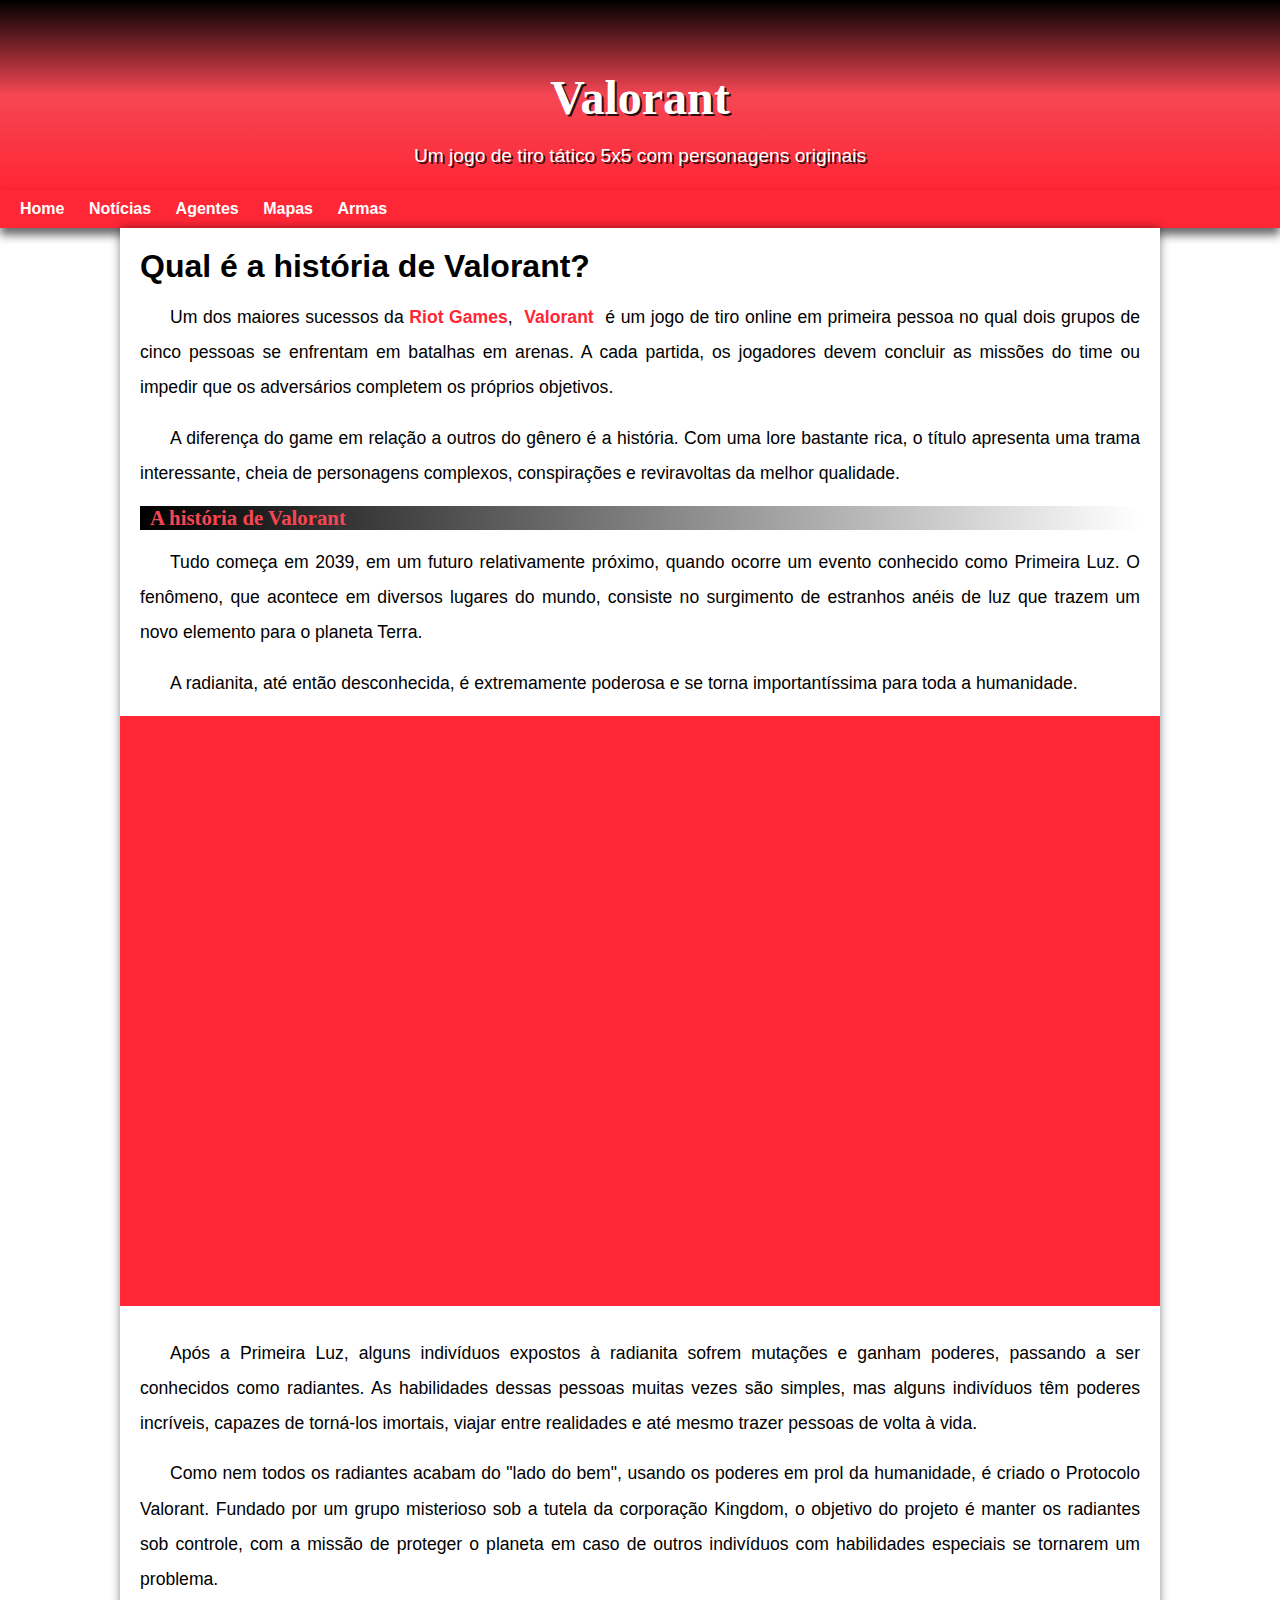
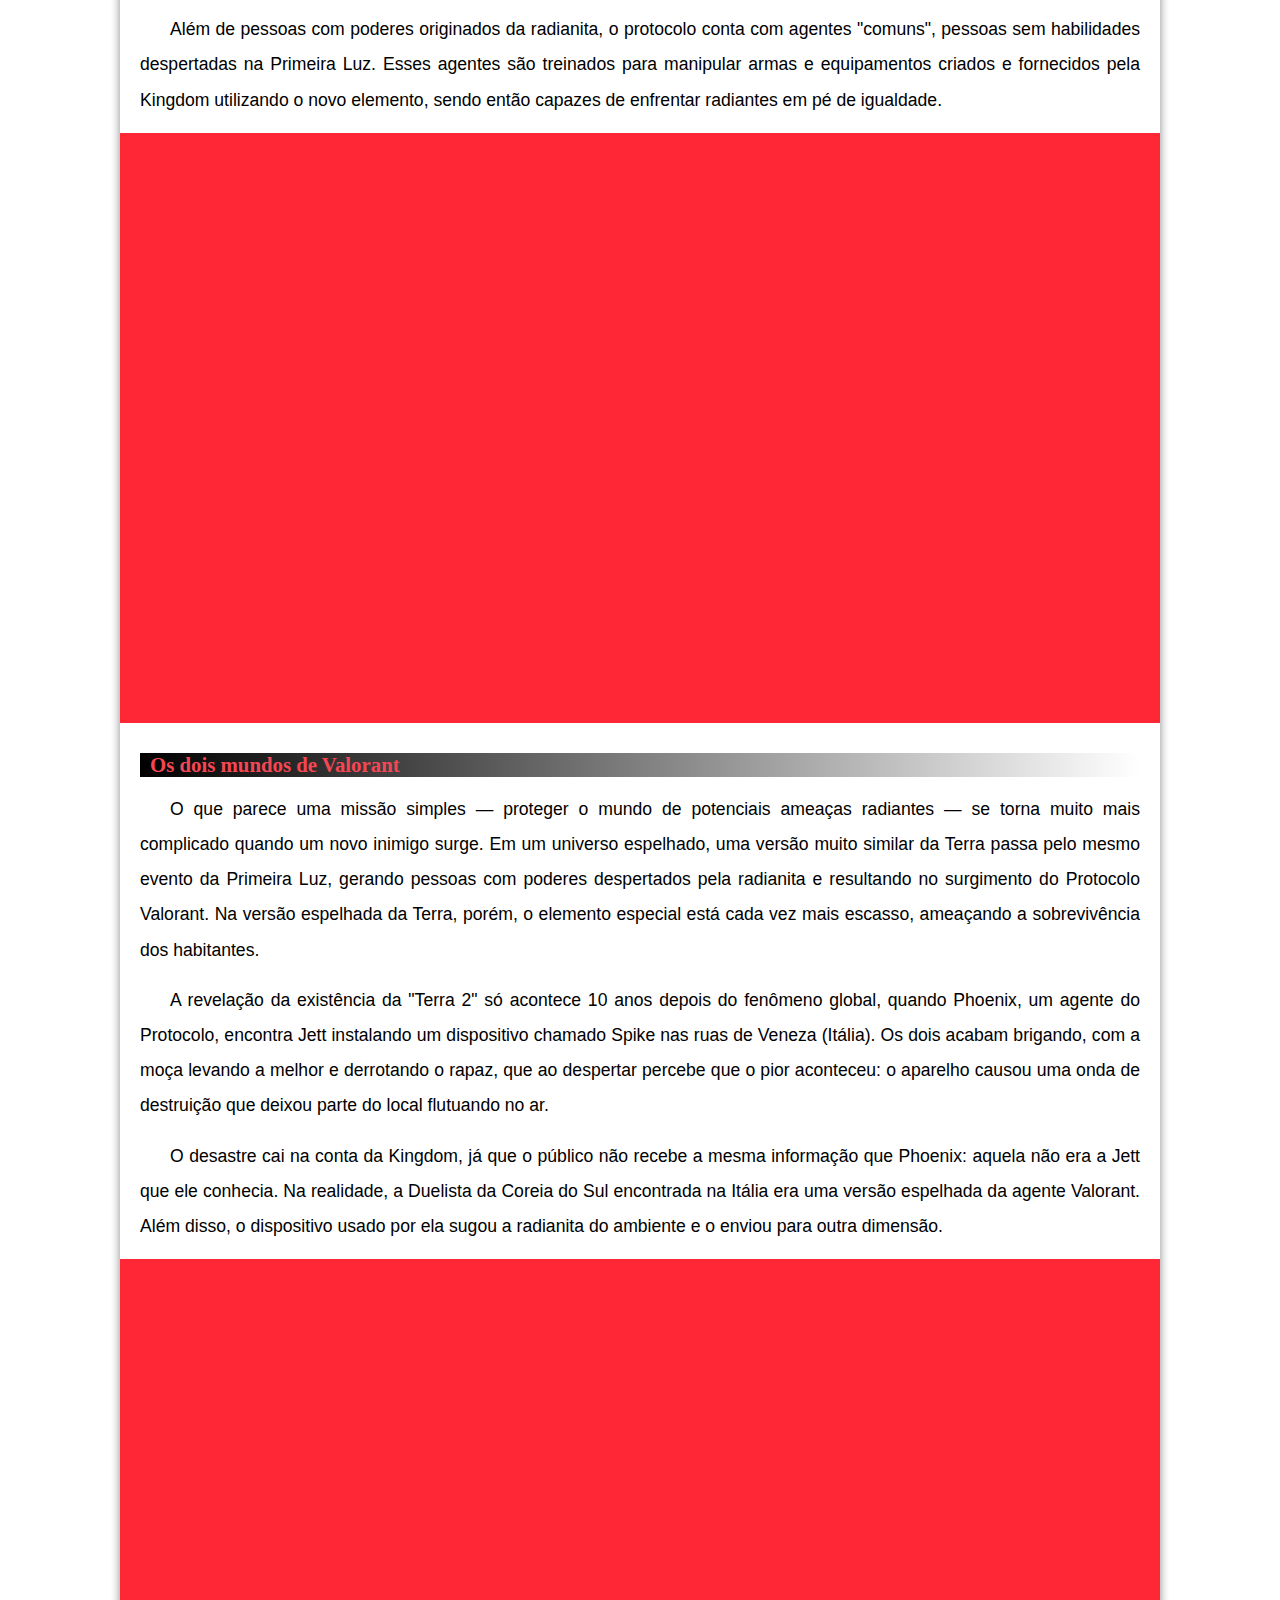
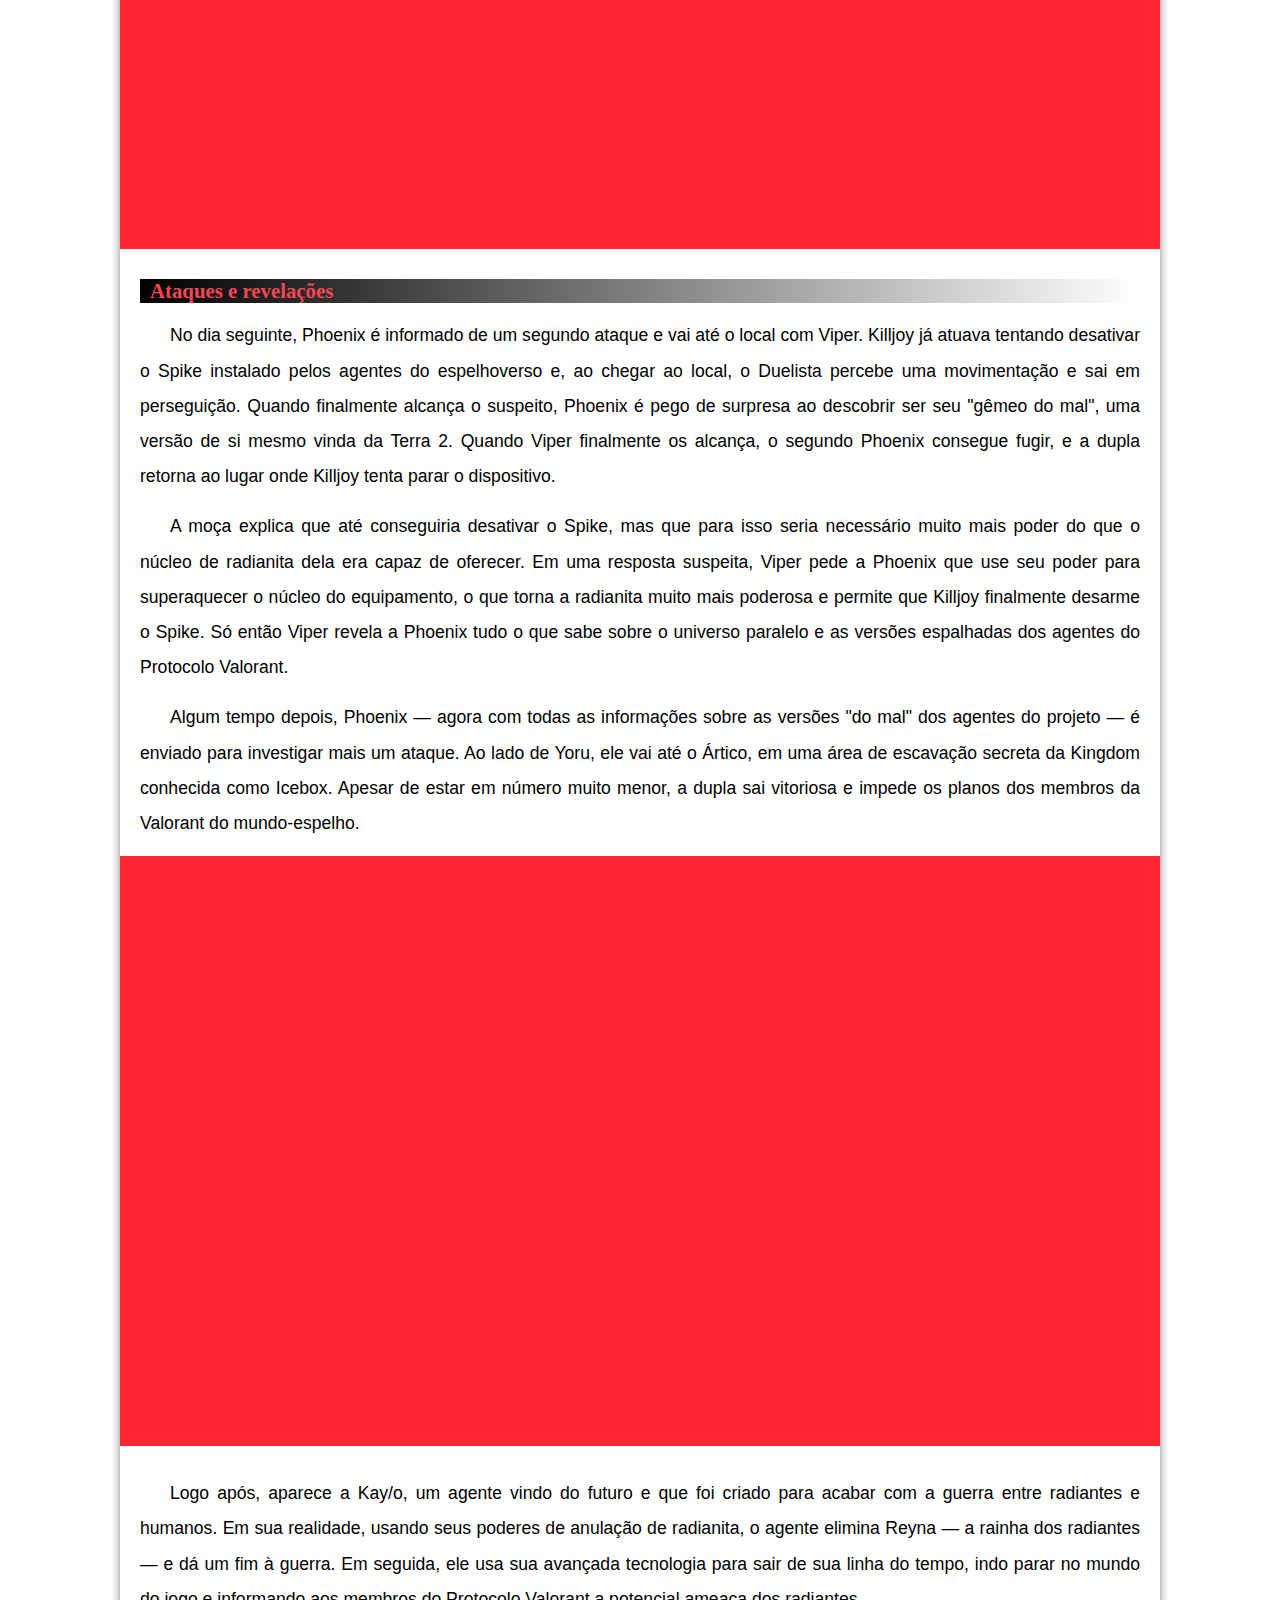
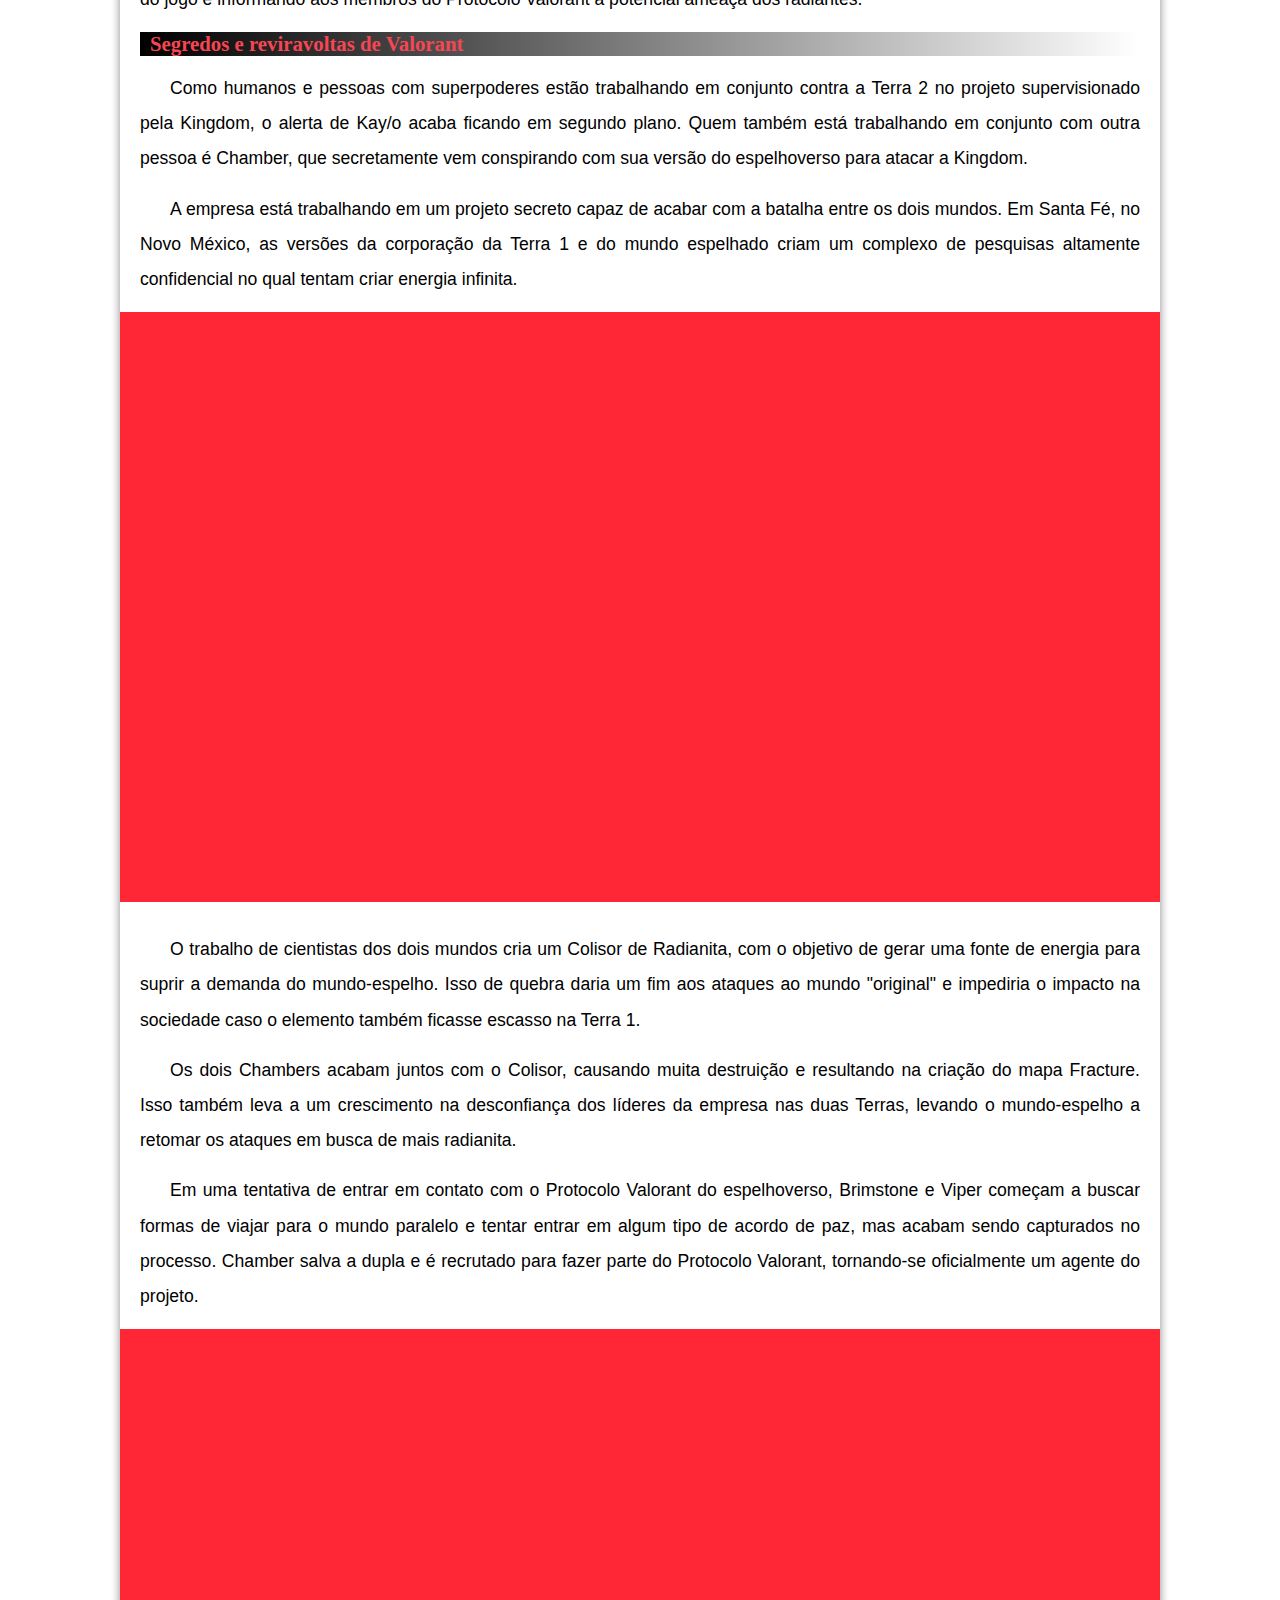
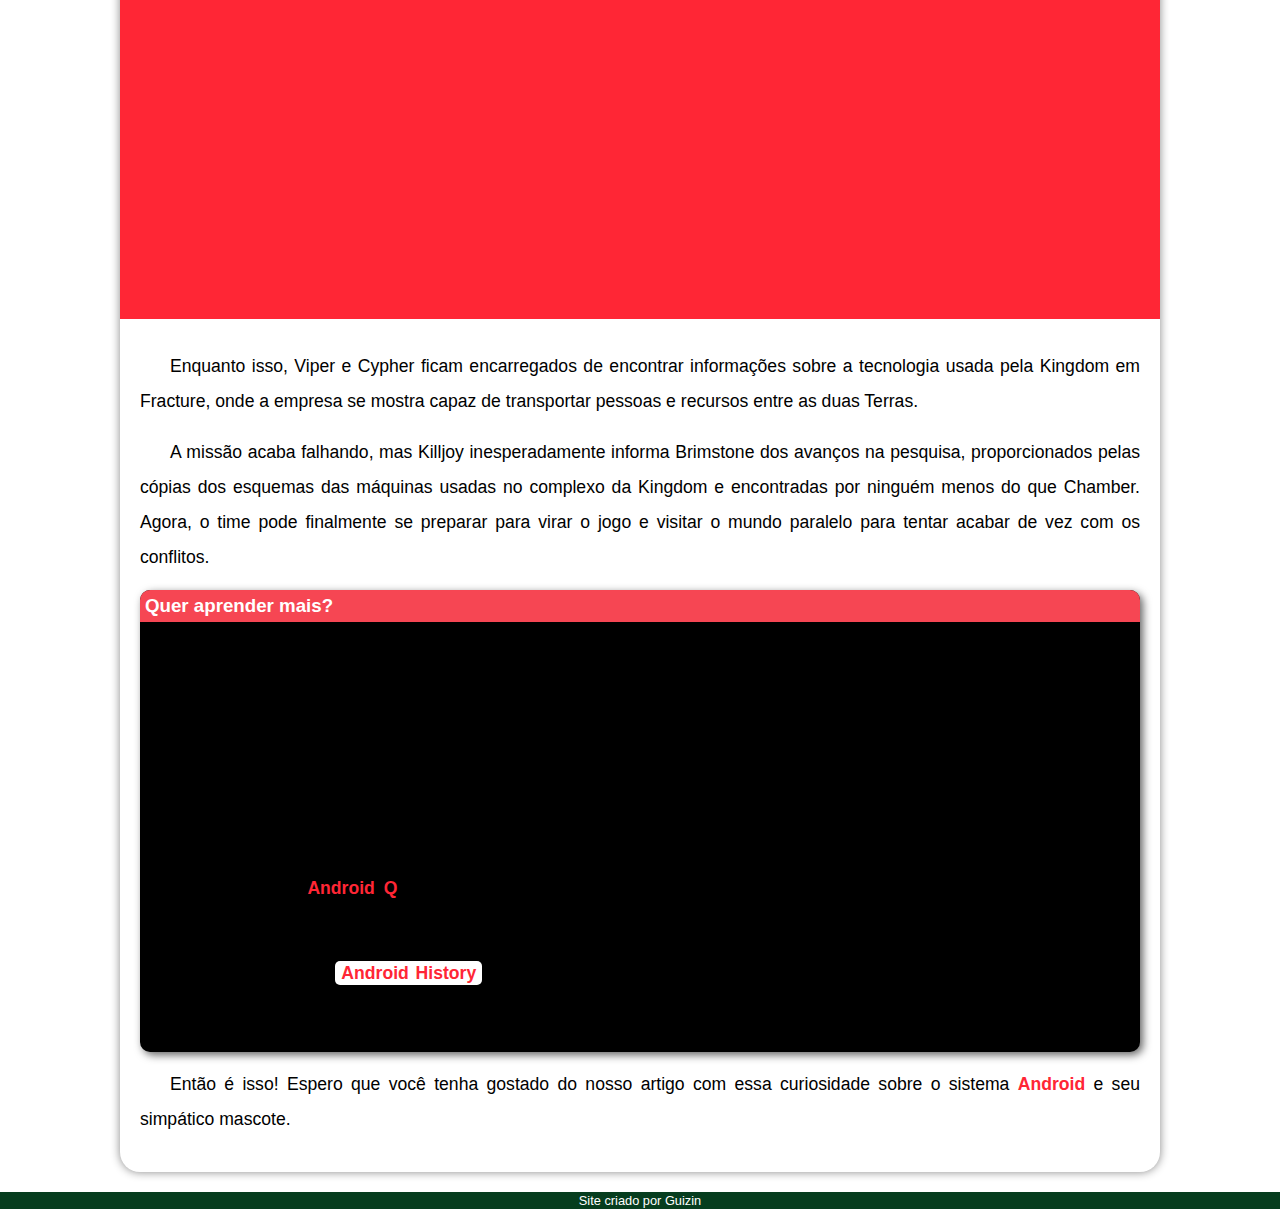
==== index.html @ 607cded6 "atulização" ====
<!DOCTYPE html>
<html lang="pt-br">
<head>
    <meta charset="UTF-8">
    <meta http-equiv="X-UA-Compatible" content="IE=edge">
    <meta name="viewport" content="width=device-width, initial-scale=1.0">
    <link rel="stylesheet" href="estilo/style.css">
    <link rel="shortcut icon" href="img/favicon.ico" type="image/x-icon">
    <title>Valorant</title>
</head>
<body>
    <header>
        <h1>Valorant</h1>
        <p>Um jogo de tiro tático 5x5 com personagens originais</p>
    </header>

    <nav>
        <a href="#">Home</a>
        <a href="#">Notícias</a>
        <a href="#">Agentes</a>
        <a href="#">Mapas</a>
        <a href="#">Armas</a>
    </nav>

    <main>

        <article>
            <h1>Qual é a história de Valorant?</h1>
        </article>

    <section>
        <p>Um dos maiores sucessos da <strong>Riot Games</strong>, <a href="https://playvalorant.com/pt-br/" target="_blank">Valorant</a> é um jogo de tiro online em primeira pessoa no qual dois grupos de cinco pessoas se enfrentam em batalhas em arenas. A cada partida, os jogadores devem concluir as missões do time ou impedir que os adversários completem os próprios objetivos.</p>

        <p>A diferença do game em relação a outros do gênero é a história. Com uma lore bastante rica, o título apresenta uma trama interessante, cheia de personagens complexos, conspirações e reviravoltas da melhor qualidade.</p>

        <h2>A história de Valorant</h2>

        <p>Tudo começa em 2039, em um futuro relativamente próximo, quando ocorre um evento conhecido como Primeira Luz. O fenômeno, que acontece em diversos lugares do mundo, consiste no surgimento de estranhos anéis de luz que trazem um novo elemento para o planeta Terra.</p>

        <p>A radianita, até então desconhecida, é extremamente poderosa e se torna importantíssima para toda a humanidade.</p>

        <div class="video"><iframe width="560" height="315" src="https://www.youtube.com/embed/JxyAt2d4W4Q" title="YouTube video player" frameborder="0" allow="accelerometer; autoplay; clipboard-write; encrypted-media; gyroscope; picture-in-picture" allowfullscreen></iframe></div>

        <p>Após a Primeira Luz, alguns indivíduos expostos à radianita sofrem mutações e ganham poderes, passando a ser conhecidos como radiantes. As habilidades dessas pessoas muitas vezes são simples, mas alguns indivíduos têm poderes incríveis, capazes de torná-los imortais, viajar entre realidades e até mesmo trazer pessoas de volta à vida.</p>

        <p>Como nem todos os radiantes acabam do "lado do bem", usando os poderes em prol da humanidade, é criado o Protocolo Valorant. Fundado por um grupo misterioso sob a tutela da corporação Kingdom, o objetivo do projeto é manter os radiantes sob controle, com a missão de proteger o planeta em caso de outros indivíduos com habilidades especiais se tornarem um problema.</p>

        <p>Além de pessoas com poderes originados da radianita, o protocolo conta com agentes "comuns", pessoas sem habilidades despertadas na Primeira Luz. Esses agentes são treinados para manipular armas e equipamentos criados e fornecidos pela Kingdom utilizando o novo elemento, sendo então capazes de enfrentar radiantes em pé de igualdade.</p>

        <div class="video"><iframe width="560" height="315" src="https://www.youtube.com/embed/e_E9W2vsRbQ" title="YouTube video player" frameborder="0" allow="accelerometer; autoplay; clipboard-write; encrypted-media; gyroscope; picture-in-picture" allowfullscreen></iframe></div>

        <h2>Os dois mundos de Valorant</h2>

        <p>O que parece uma missão simples — proteger o mundo de potenciais ameaças radiantes — se torna muito mais complicado quando um novo inimigo surge. Em um universo espelhado, uma versão muito similar da Terra passa pelo mesmo evento da Primeira Luz, gerando pessoas com poderes despertados pela radianita e resultando no surgimento do Protocolo Valorant. Na versão espelhada da Terra, porém, o elemento especial está cada vez mais escasso, ameaçando a sobrevivência dos habitantes.</p>

        <p>A revelação da existência da "Terra 2" só acontece 10 anos depois do fenômeno global, quando Phoenix, um agente do Protocolo, encontra Jett instalando um dispositivo chamado Spike nas ruas de Veneza (Itália). Os dois acabam brigando, com a moça levando a melhor e derrotando o rapaz, que ao despertar percebe que o pior aconteceu: o aparelho causou uma onda de destruição que deixou parte do local flutuando no ar.</p>

        <p>O desastre cai na conta da Kingdom, já que o público não recebe a mesma informação que Phoenix: aquela não era a Jett que ele conhecia. Na realidade, a Duelista da Coreia do Sul encontrada na Itália era uma versão espelhada da agente Valorant. Além disso, o dispositivo usado por ela sugou a radianita do ambiente e o enviou para outra dimensão.</p>

        <div class="video"><iframe width="560" height="315" src="https://www.youtube.com/embed/sE3UqyzKR30" title="YouTube video player" frameborder="0" allow="accelerometer; autoplay; clipboard-write; encrypted-media; gyroscope; picture-in-picture" allowfullscreen></iframe></div>

        <h2>Ataques e revelações</h2>

        <p>No dia seguinte, Phoenix é informado de um segundo ataque e vai até o local com Viper. Killjoy já atuava tentando desativar o Spike instalado pelos agentes do espelhoverso e, ao chegar ao local, o Duelista percebe uma movimentação e sai em perseguição. Quando finalmente alcança o suspeito, Phoenix é pego de surpresa ao descobrir ser seu "gêmeo do mal", uma versão de si mesmo vinda da Terra 2. Quando Viper finalmente os alcança, o segundo Phoenix consegue fugir, e a dupla retorna ao lugar onde Killjoy tenta parar o dispositivo.</p>

        <p>A moça explica que até conseguiria desativar o Spike, mas que para isso seria necessário muito mais poder do que o núcleo de radianita dela era capaz de oferecer. Em uma resposta suspeita, Viper pede a Phoenix que use seu poder para superaquecer o núcleo do equipamento, o que torna a radianita muito mais poderosa e permite que Killjoy finalmente desarme o Spike. Só então Viper revela a Phoenix tudo o que sabe sobre o universo paralelo e as versões espalhadas dos agentes do Protocolo Valorant.</p>

        <p>Algum tempo depois, Phoenix — agora com todas as informações sobre as versões "do mal" dos agentes do projeto — é enviado para investigar mais um ataque. Ao lado de Yoru, ele vai até o Ártico, em uma área de escavação secreta da Kingdom conhecida como Icebox. Apesar de estar em número muito menor, a dupla sai vitoriosa e impede os planos dos membros da Valorant do mundo-espelho.</p>

        <div class="video"><iframe width="560" height="315" src="https://www.youtube.com/embed/UHFha439Rt8" title="YouTube video player" frameborder="0" allow="accelerometer; autoplay; clipboard-write; encrypted-media; gyroscope; picture-in-picture" allowfullscreen></iframe></div>

        <p>Logo após, aparece a Kay/o, um agente vindo do futuro e que foi criado para acabar com a guerra entre radiantes e humanos. Em sua realidade, usando seus poderes de anulação de radianita, o agente elimina Reyna — a rainha dos radiantes — e dá um fim à guerra. Em seguida, ele usa sua avançada tecnologia para sair de sua linha do tempo, indo parar no mundo do jogo e informando aos membros do Protocolo Valorant a potencial ameaça dos radiantes.</p>

        <h2>Segredos e reviravoltas de Valorant</h2>

        <p>Como humanos e pessoas com superpoderes estão trabalhando em conjunto contra a Terra 2 no projeto supervisionado pela Kingdom, o alerta de Kay/o acaba ficando em segundo plano. Quem também está trabalhando em conjunto com outra pessoa é Chamber, que secretamente vem conspirando com sua versão do espelhoverso para atacar a Kingdom.</p>

        <p>A empresa está trabalhando em um projeto secreto capaz de acabar com a batalha entre os dois mundos. Em Santa Fé, no Novo México, as versões da corporação da Terra 1 e do mundo espelhado criam um complexo de pesquisas altamente confidencial no qual tentam criar energia infinita.</p>

        <div class="video"><iframe width="560" height="315" src="https://www.youtube.com/embed/XhAOpKRSZ20" title="YouTube video player" frameborder="0" allow="accelerometer; autoplay; clipboard-write; encrypted-media; gyroscope; picture-in-picture" allowfullscreen></iframe></div>

        <p>O trabalho de cientistas dos dois mundos cria um Colisor de Radianita, com o objetivo de gerar uma fonte de energia para suprir a demanda do mundo-espelho. Isso de quebra daria um fim aos ataques ao mundo "original" e impediria o impacto na sociedade caso o elemento também ficasse escasso na Terra 1.</p>

        <p>Os dois Chambers acabam juntos com o Colisor, causando muita destruição e resultando na criação do mapa Fracture. Isso também leva a um crescimento na desconfiança dos líderes da empresa nas duas Terras, levando o mundo-espelho a retomar os ataques em busca de mais radianita.</p>

        <p>Em uma tentativa de entrar em contato com o Protocolo Valorant do espelhoverso, Brimstone e Viper começam a buscar formas de viajar para o mundo paralelo e tentar entrar em algum tipo de acordo de paz, mas acabam sendo capturados no processo. Chamber salva a dupla e é recrutado para fazer parte do Protocolo Valorant, tornando-se oficialmente um agente do projeto.</p>

        <div class="video"><iframe width="560" height="315" src="https://www.youtube.com/embed/8MwJ2ZABa2I" title="YouTube video player" frameborder="0" allow="accelerometer; autoplay; clipboard-write; encrypted-media; gyroscope; picture-in-picture" allowfullscreen></iframe></div>

        <p>Enquanto isso, Viper e Cypher ficam encarregados de encontrar informações sobre a tecnologia usada pela Kingdom em Fracture, onde a empresa se mostra capaz de transportar pessoas e recursos entre as duas Terras.</p>

        <p>A missão acaba falhando, mas Killjoy inesperadamente informa Brimstone dos avanços na pesquisa, proporcionados pelas cópias dos esquemas das máquinas usadas no complexo da Kingdom e encontradas por ninguém menos do que Chamber. Agora, o time pode finalmente se preparar para virar o jogo e visitar o mundo paralelo para tentar acabar de vez com os conflitos.</p>

        <aside>
            <h3>Quer aprender mais? </h3>

            <p>Outro assunto curioso em relação ao Android é que cada versão sempre foi nomeada em homenagem a um doce, em ordem alfabética a partir da versão 1.5 até a 9.0.</p>

            <ul>
                <li>1.5 - <abbr title="Bolo de Copo">Cupcake</abbr></li>
                <li>1.6 - <abbr title="Rosquinha">Donut</abbr></li>
                <li>3.0 - <abbr title="Bomba">Eclair</abbr></li>
                <li>2.2 - <abbr title="Iogurte Congelado">Froyo</abbr></li>
                <li>2.3 - <abbr title="Biscoito de Gengibre">Gingerbread</abbr></li>
                <li>3.0 - <abbr title="Favo de Mel">Honeycomb</abbr></li>
                <li>4.0 - <abbr title="Sanduíche de Sorvete">Ice Cream Sandwich</abbr></li>
                <li>4.1 - <abbr title="Jujuba">Jelly Bean</abbr></li>
                <li>4.4 - <abbr title="KitKat">KitKat</abbr></li>
                <li>5.0 - <abbr title="Pirulito">Lolipop</abbr></li>
                <li>6.0 - <abbr title="Marshmallow">Marshmallow</abbr></li>
                <li>7.0 - <abbr title="Torrone">Nougat</abbr></li>
                <li>8.0 - <abbr title="Oreo">Oreo</abbr></li>
                <li>9.0 - <abbr title="Torta">Pie</abbr></li>
            </ul>

        <p>Infelizmente, o <strong>Android Q</strong> não existiu, pois o Google resolveu pôr fim a essa divertida prática e começou a usar numerações, o que deu origem ao Android 10.</p>

        <p>Acesse aqui o site <a href="https://www.android.com/intl/en_uk/history/#/donut" target="_blank">Android History</a> para conhecer a sequência das versões "adocicadas" e o que cada uma trouxe para o sistema Android.</p>
        </aside>

        <p>Então é isso! Espero que você tenha gostado do nosso artigo com essa curiosidade sobre o sistema <strong>Android</strong> e seu simpático mascote.</p>

    </section>

    </main>

    <footer>
        <p>Site criado por Guizin</p>
    </footer>
    
</body>
</html>

    
</body>
</html>
---- estilo/style.css ----
@charset "UTF-8";


:root{
    --cor0: #ffffff;
    --cor1: #000000;
    --cor2: #f7a2a8;
    --cor3: #fa6a73;
    --cor4: #F64653;
    --cor5: #ff2635;

    --fonte-padrao: Arial, Verdana, Helvetica, Sans-serif;
    --fonte-destaque: 'Bebas Neue', cursive;
    --fonte-android: 'android', cursive;
}


* {
    margin: 0px;
    padding: 0px;
}


body{
    font-family: var(--fonte-padrao);
    background-color: var(--cor0);
    
}





header{
    background-image:linear-gradient(var(--cor1),var(--cor4),var(--cor5));
    min-height: 150px;
    padding-top: 40px;
    text-align: center;
    
}


header > h1{
    font-family: var(--fonte-destaque);
    color: white;
    margin-top: 30px;
    margin-bottom: 20px;
    font-size: 3em;
    text-shadow: 2px 2px 0px rgba(0, 0, 0, 0.822);
}

header > p{
    font-family: var(--fonte-padrao);
    font-size: 1.2em;
    color: white;
    max-width: 600px;
    padding-left: 10px;
    padding-right: 10px;
    margin: auto;
    text-shadow: 2px 2px 0px rgba(0, 0, 0, 0.822);
}

nav {
    background-color: var(--cor5);
    padding: 10px;
    box-shadow: 0px 7px 9px rgba(0, 0, 0, 0.596);
}

nav > a{
    color: white;
    padding: 10px;
    text-decoration: none;
    font-weight: bold;    
    border-radius: 20px;
    transition-duration: .5s;
}

nav > a:hover {
    background-color: var(--cor3);
    color: var(--cor5);

}

main{

    background-color: white;
    min-width: 300px;
    max-width: 1000px;
    margin: auto;
    padding: 20px;
    box-shadow: 0px 0px 10px rgba(0, 0, 0, 0.473);
    margin-bottom: 20px;
    border-bottom-left-radius: 20px;
    border-bottom-right-radius: 20px;
    
    }

main p{
    margin: 15px 0px;
    text-align: justify;
    text-indent: 30px;
    font-size: 1.1em;
    line-height: 2em;
}

main strong{
    color: var(--cor5);
    font-weight: bold;
    
}

main a{
    text-decoration: none;
    font-weight: bold;
    color: var(--cor5);
    background-color: var(--cor0);
    padding: 2px 6px;
    border-radius: 5px;
}

main a:hover{
    text-decoration: underline;
    color: var(--cor3);
    
}

main img{
width: 100%;
}    

main img.pequena{
    max-width: 350px;
    display: block;
    margin: auto;
}

main h2{
    font-family: var(--fonte-android);
    color: var(--cor4);
    font-size: 1.3em;
    background-image: linear-gradient(to right, var(--cor1),transparent);
    text-indent: 10px;
}

div.video{
    background-color: var(--cor5);
    margin: 0px -20px 30px -20px;
    padding: 20px;
    position: relative;
    padding-bottom: 57%;
}

div.video > iframe{
    position: absolute;
    top: 5%;
    left: 5%;
    width: 90%;
    height: 90%;

}

aside{
    background-color: var(--cor1);
    padding: 10px;
    border-radius: 10px;
    box-shadow: 3px 3px 8px rgba(0, 0, 0, 0.61);
}

aside ul{
    list-style-type: '\2714';
    list-style-position: inside;
    columns: 2;
}
aside h3{
    background-color: var(--cor4);
    color: white;
    padding: 5px;
    margin: -10px -10px 0px -10px;
    border-radius: 10px 10px 0px 0px;
    
}


footer{
    background-color: #063D1E;
    text-align: center;
    color: white;
    font-size: 0.8em;
    padding: 1px;
    margin: 0px;
}

footer > p{
    margin: 0px;
}
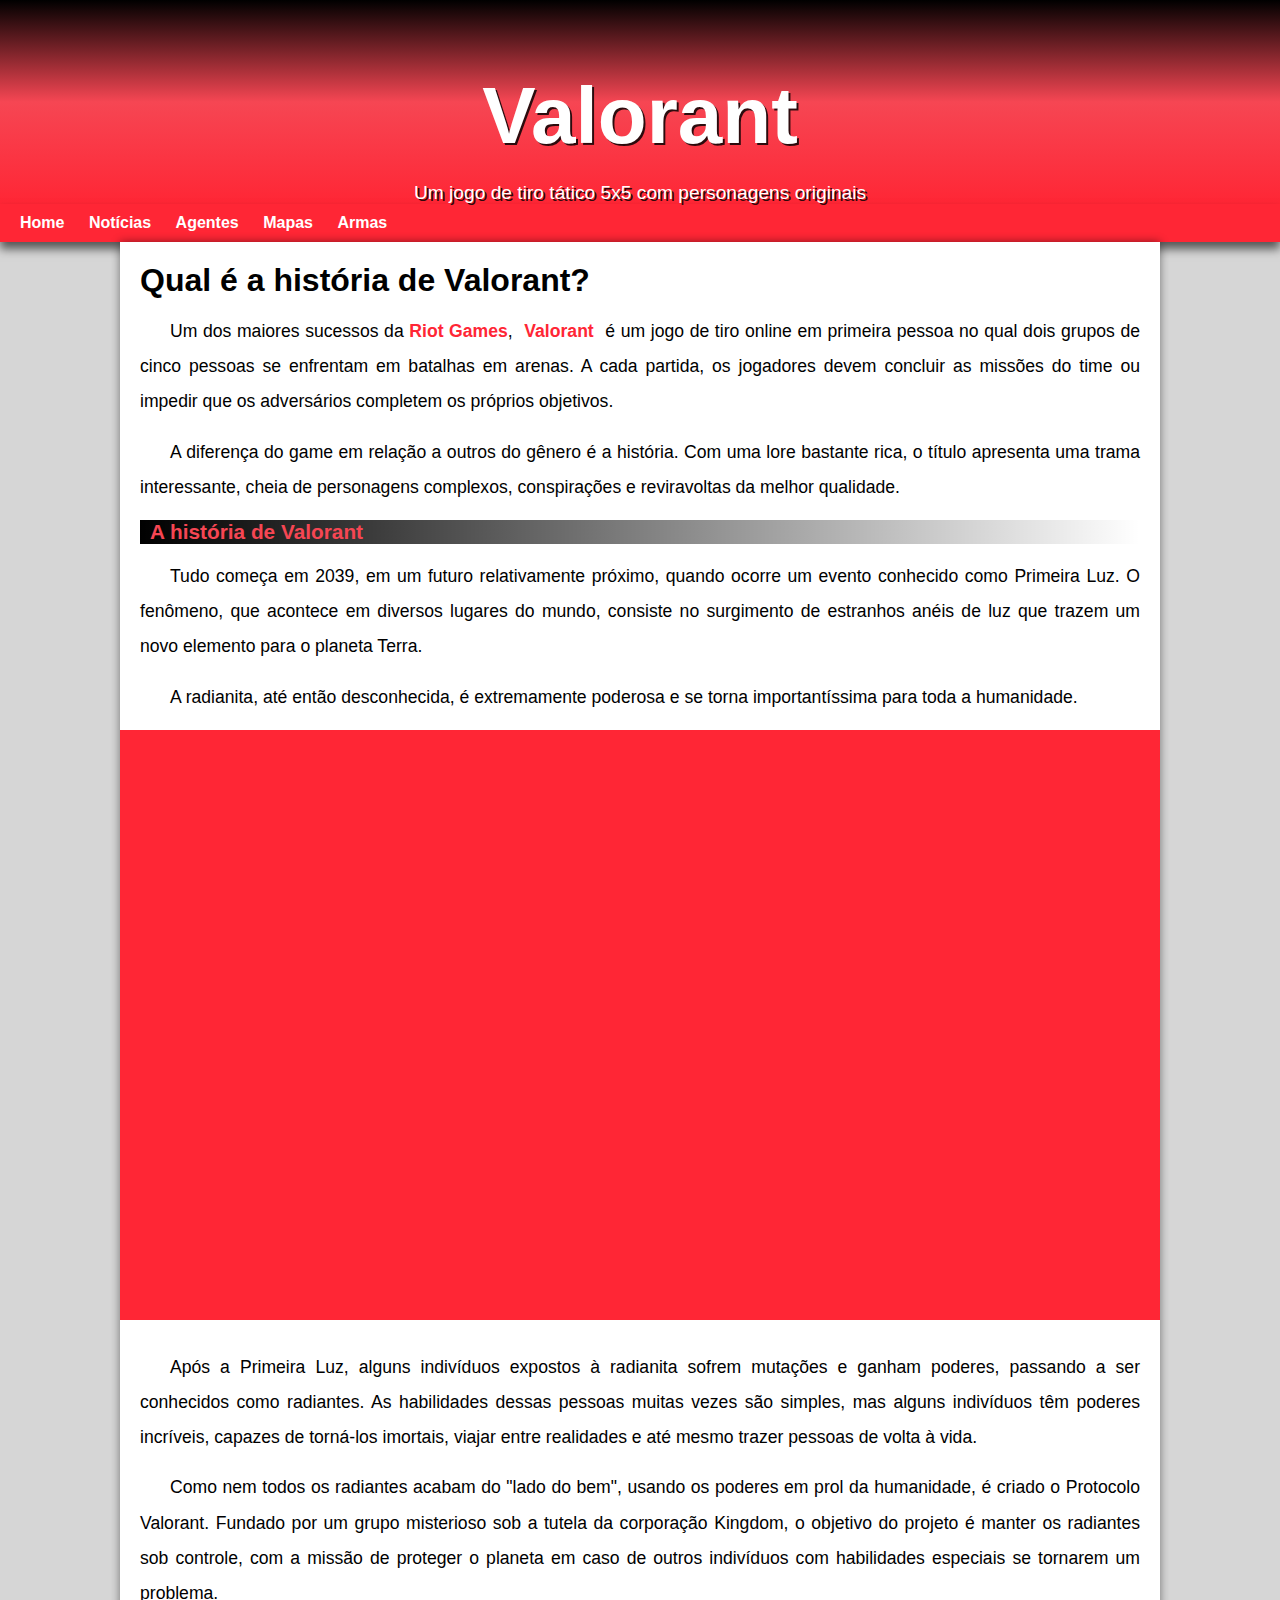
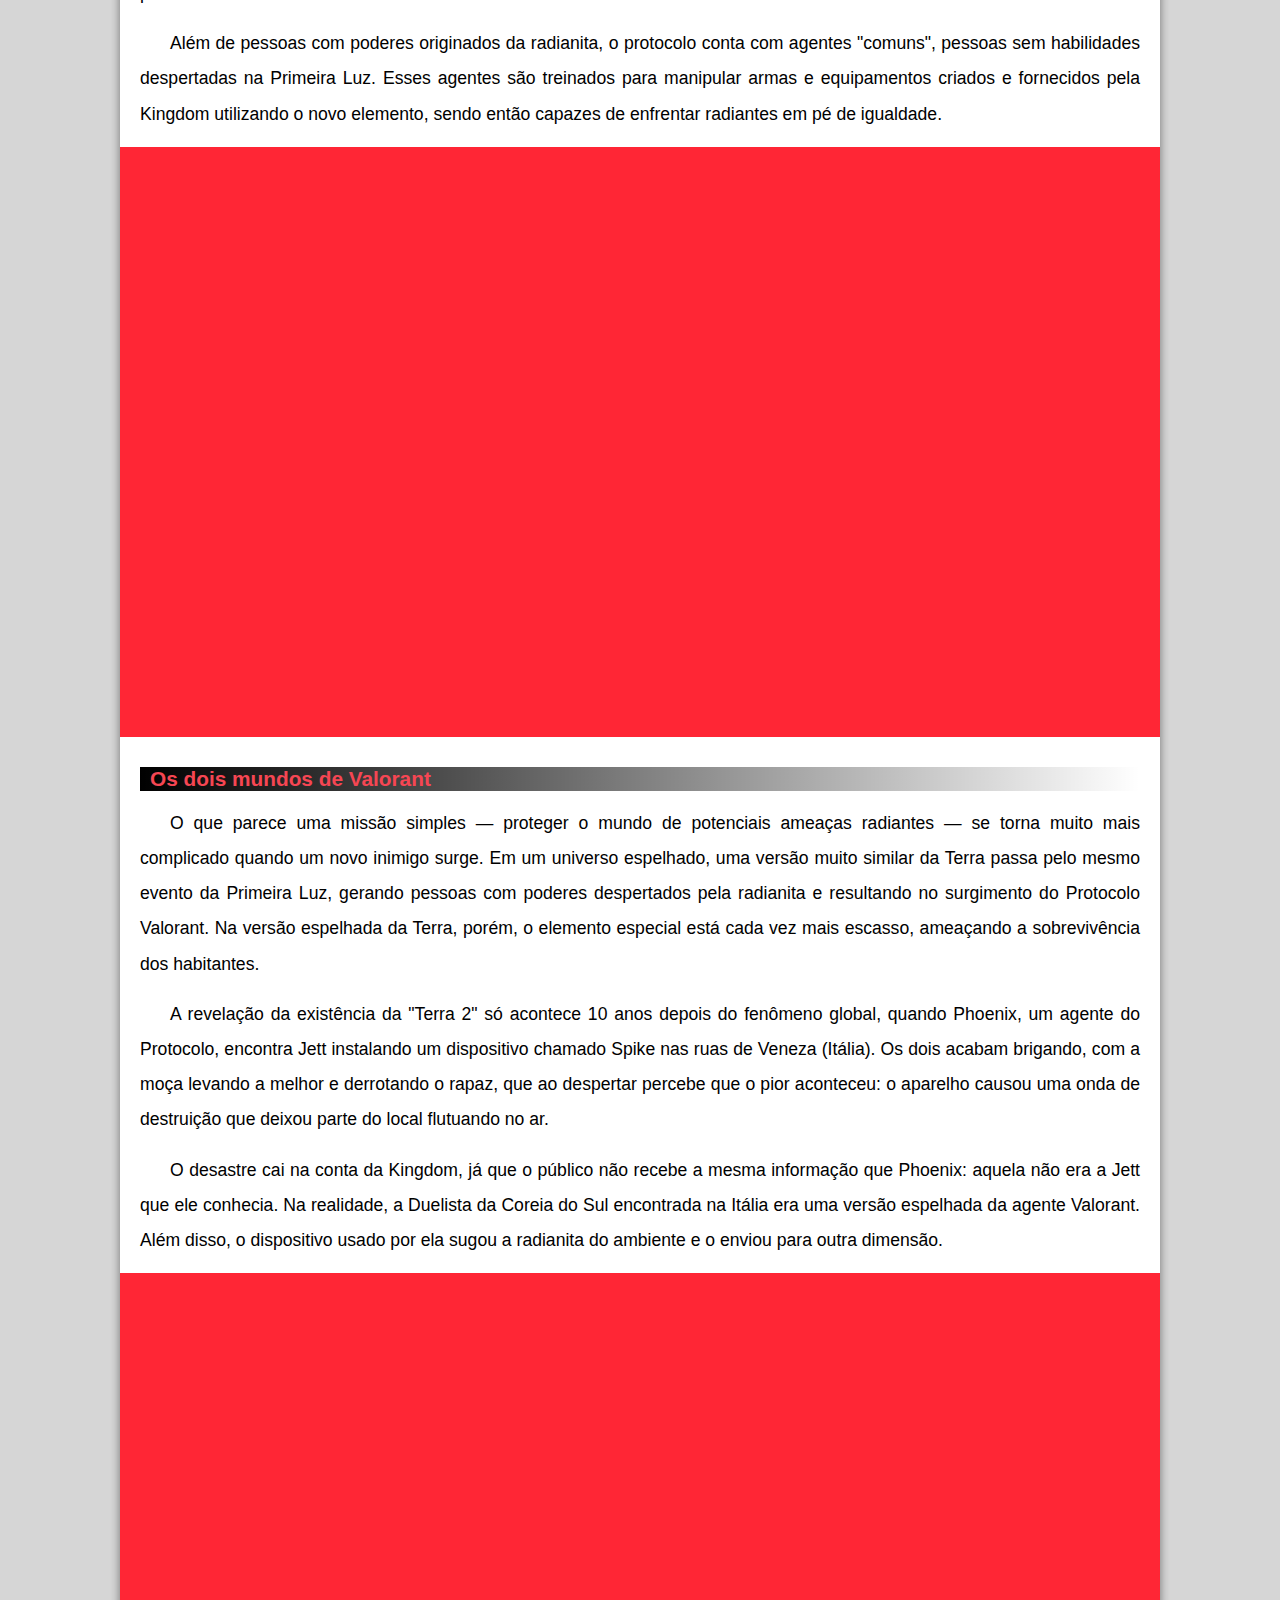
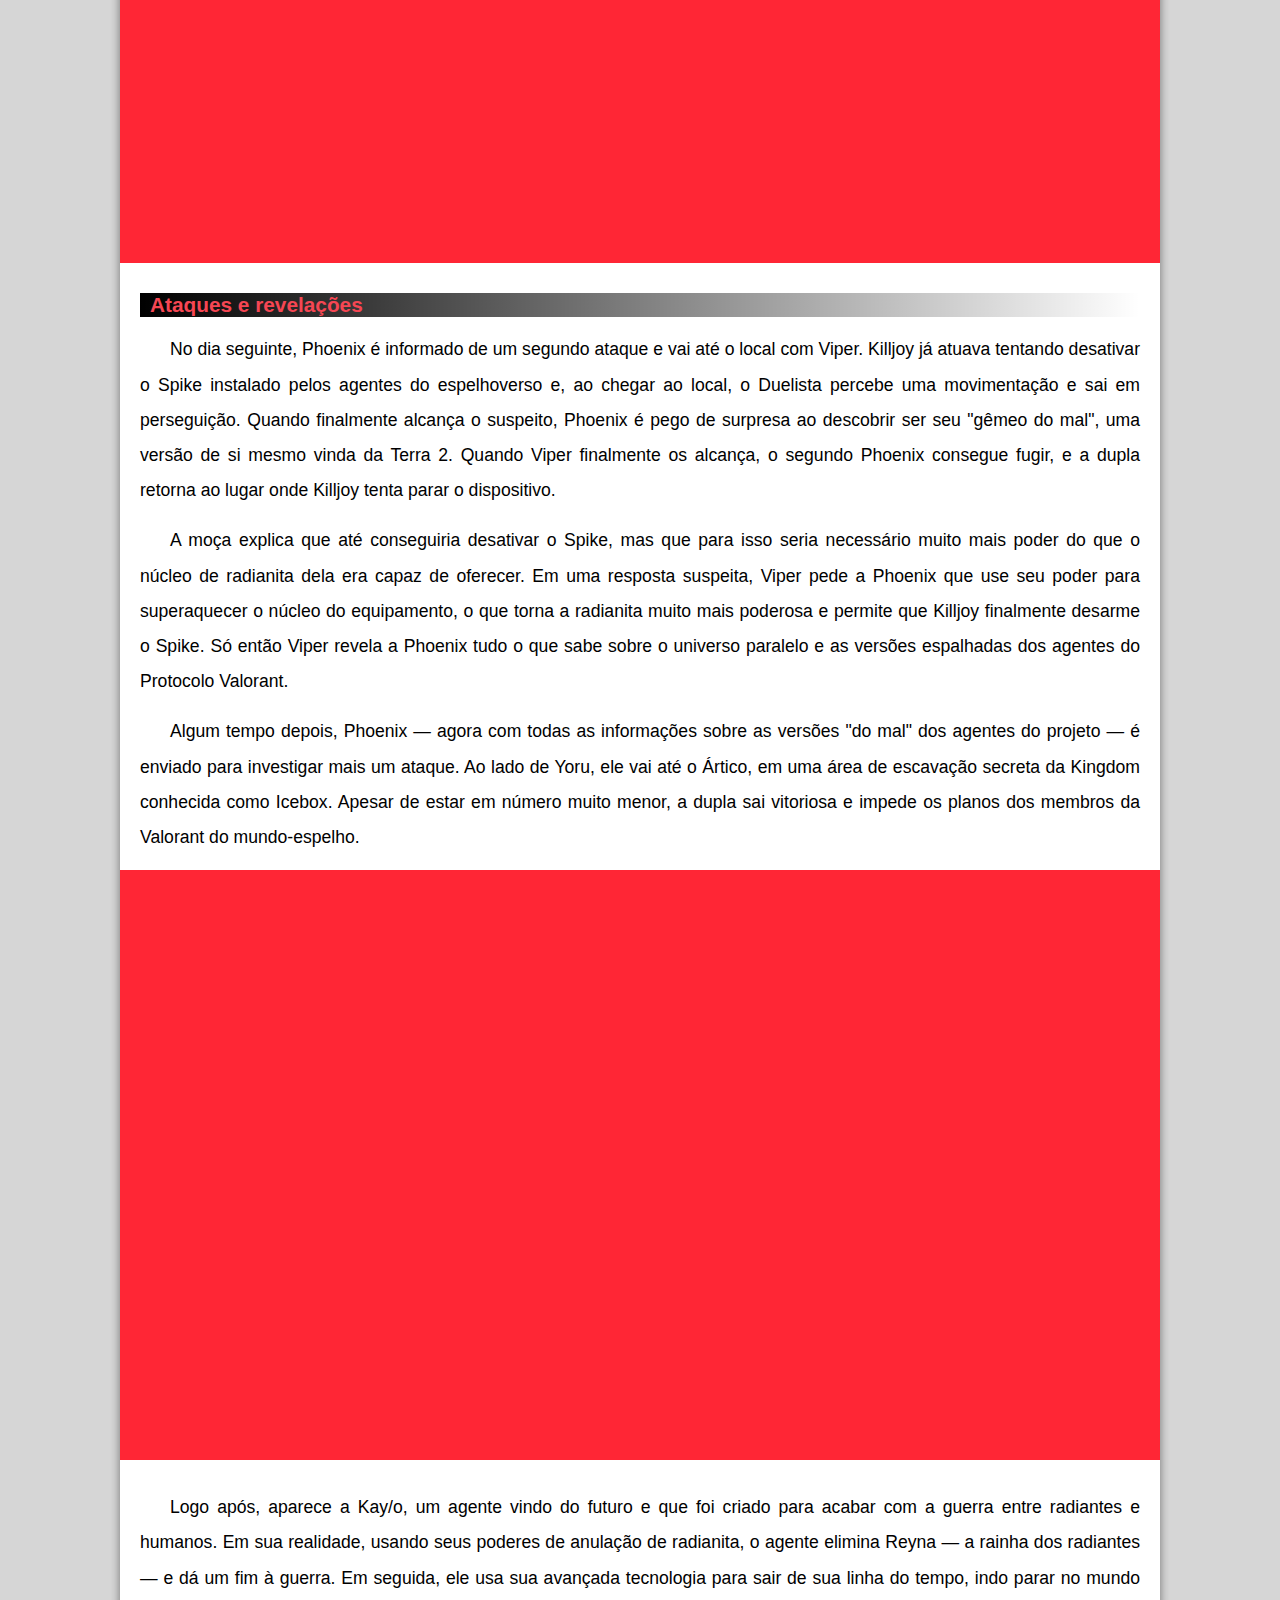
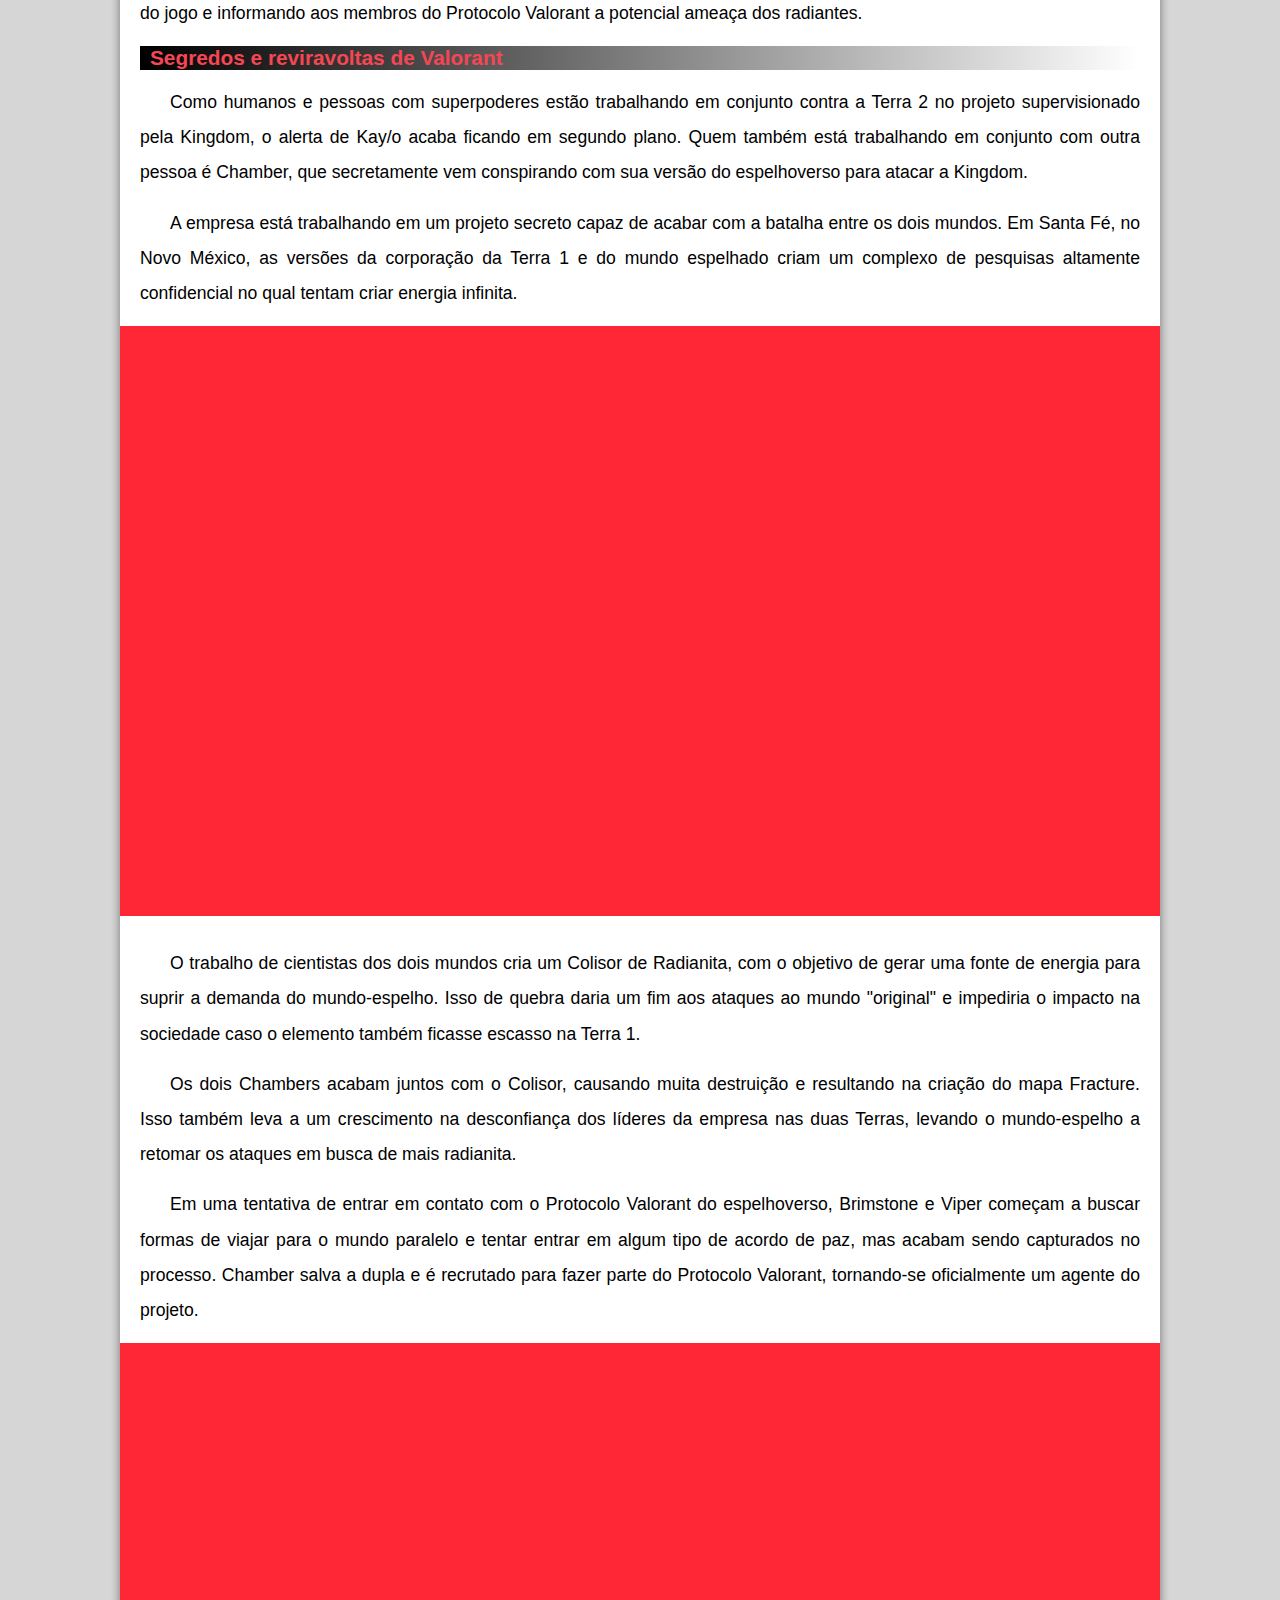
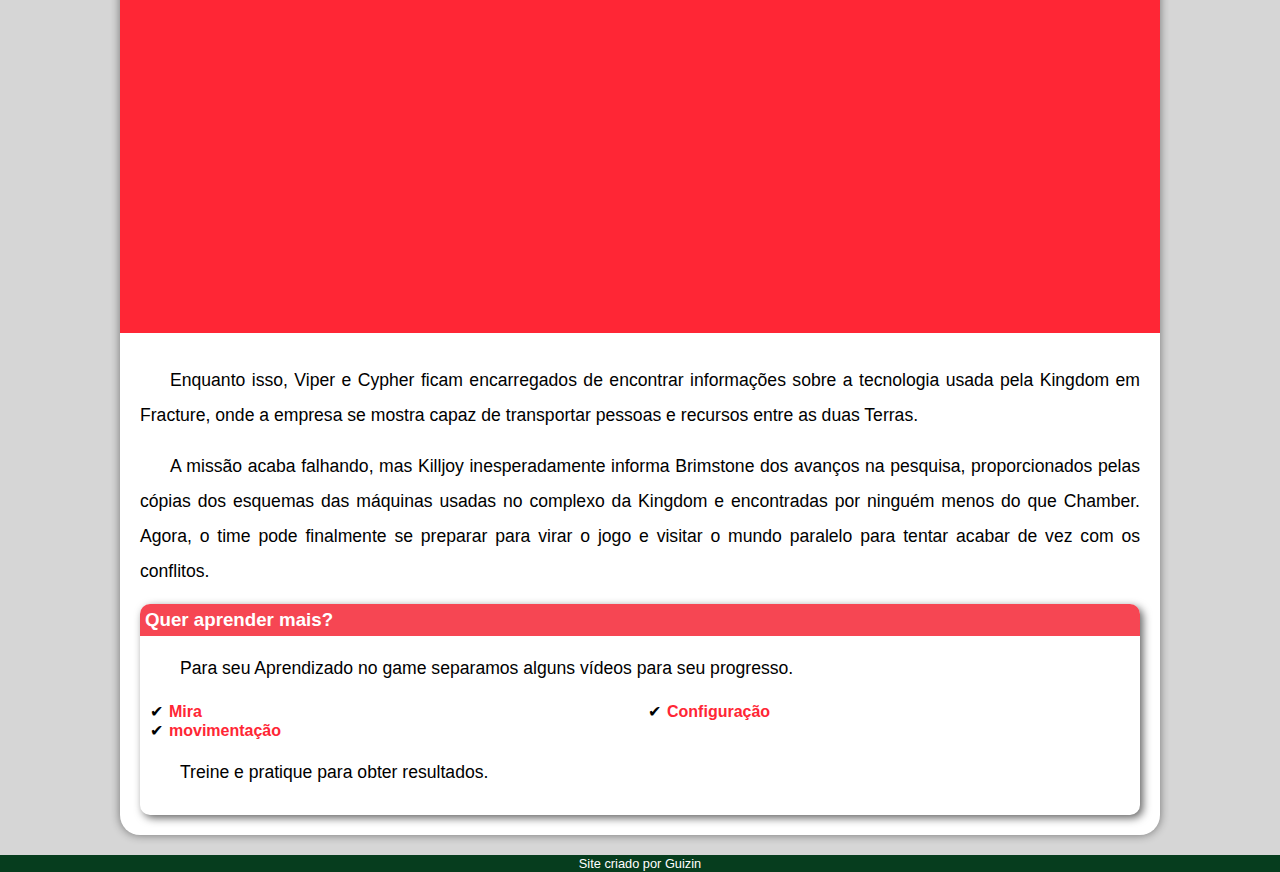
==== commit 5736256a: "atuali" ====
--- a/index.html
+++ b/index.html
@@ -94,31 +94,17 @@
         <aside>
             <h3>Quer aprender mais? </h3>
 
-            <p>Outro assunto curioso em relação ao Android é que cada versão sempre foi nomeada em homenagem a um doce, em ordem alfabética a partir da versão 1.5 até a 9.0.</p>
+            <p>Para seu Aprendizado no game separamos alguns vídeos para seu progresso.</p>
 
             <ul>
-                <li>1.5 - <abbr title="Bolo de Copo">Cupcake</abbr></li>
-                <li>1.6 - <abbr title="Rosquinha">Donut</abbr></li>
-                <li>3.0 - <abbr title="Bomba">Eclair</abbr></li>
-                <li>2.2 - <abbr title="Iogurte Congelado">Froyo</abbr></li>
-                <li>2.3 - <abbr title="Biscoito de Gengibre">Gingerbread</abbr></li>
-                <li>3.0 - <abbr title="Favo de Mel">Honeycomb</abbr></li>
-                <li>4.0 - <abbr title="Sanduíche de Sorvete">Ice Cream Sandwich</abbr></li>
-                <li>4.1 - <abbr title="Jujuba">Jelly Bean</abbr></li>
-                <li>4.4 - <abbr title="KitKat">KitKat</abbr></li>
-                <li>5.0 - <abbr title="Pirulito">Lolipop</abbr></li>
-                <li>6.0 - <abbr title="Marshmallow">Marshmallow</abbr></li>
-                <li>7.0 - <abbr title="Torrone">Nougat</abbr></li>
-                <li>8.0 - <abbr title="Oreo">Oreo</abbr></li>
-                <li>9.0 - <abbr title="Torta">Pie</abbr></li>
+                <li><a href="#">Mira</a></li>
+                <li><a href="#">movimentação</a></li>
+                <li><a href="#">Configuração</a></li>
             </ul>
 
-        <p>Infelizmente, o <strong>Android Q</strong> não existiu, pois o Google resolveu pôr fim a essa divertida prática e começou a usar numerações, o que deu origem ao Android 10.</p>
+        <p>Treine e pratique para obter resultados.</p>
 
-        <p>Acesse aqui o site <a href="https://www.android.com/intl/en_uk/history/#/donut" target="_blank">Android History</a> para conhecer a sequência das versões "adocicadas" e o que cada uma trouxe para o sistema Android.</p>
         </aside>
-
-        <p>Então é isso! Espero que você tenha gostado do nosso artigo com essa curiosidade sobre o sistema <strong>Android</strong> e seu simpático mascote.</p>
 
     </section>
 
--- a/estilo/style.css
+++ b/estilo/style.css
@@ -8,10 +8,6 @@
     --cor3: #fa6a73;
     --cor4: #F64653;
     --cor5: #ff2635;
-
-    --fonte-padrao: Arial, Verdana, Helvetica, Sans-serif;
-    --fonte-destaque: 'Bebas Neue', cursive;
-    --fonte-android: 'android', cursive;
 }
 
 
@@ -22,8 +18,8 @@
 
 
 body{
-    font-family: var(--fonte-padrao);
-    background-color: var(--cor0);
+    font-family: Arial, Helvetica, sans-serif;
+    background-color: rgb(214, 214, 214);
     
 }
 
@@ -41,16 +37,16 @@
 
 
 header > h1{
-    font-family: var(--fonte-destaque);
+    font-family: Arial, Helvetica, sans-serif;
     color: white;
     margin-top: 30px;
     margin-bottom: 20px;
-    font-size: 3em;
+    font-size: 5em;
     text-shadow: 2px 2px 0px rgba(0, 0, 0, 0.822);
 }
 
 header > p{
-    font-family: var(--fonte-padrao);
+    font-family: Arial, Helvetica, sans-serif;
     font-size: 1.2em;
     color: white;
     max-width: 600px;
@@ -160,7 +156,7 @@
 }
 
 aside{
-    background-color: var(--cor1);
+    background-color: var(--cor0);
     padding: 10px;
     border-radius: 10px;
     box-shadow: 3px 3px 8px rgba(0, 0, 0, 0.61);
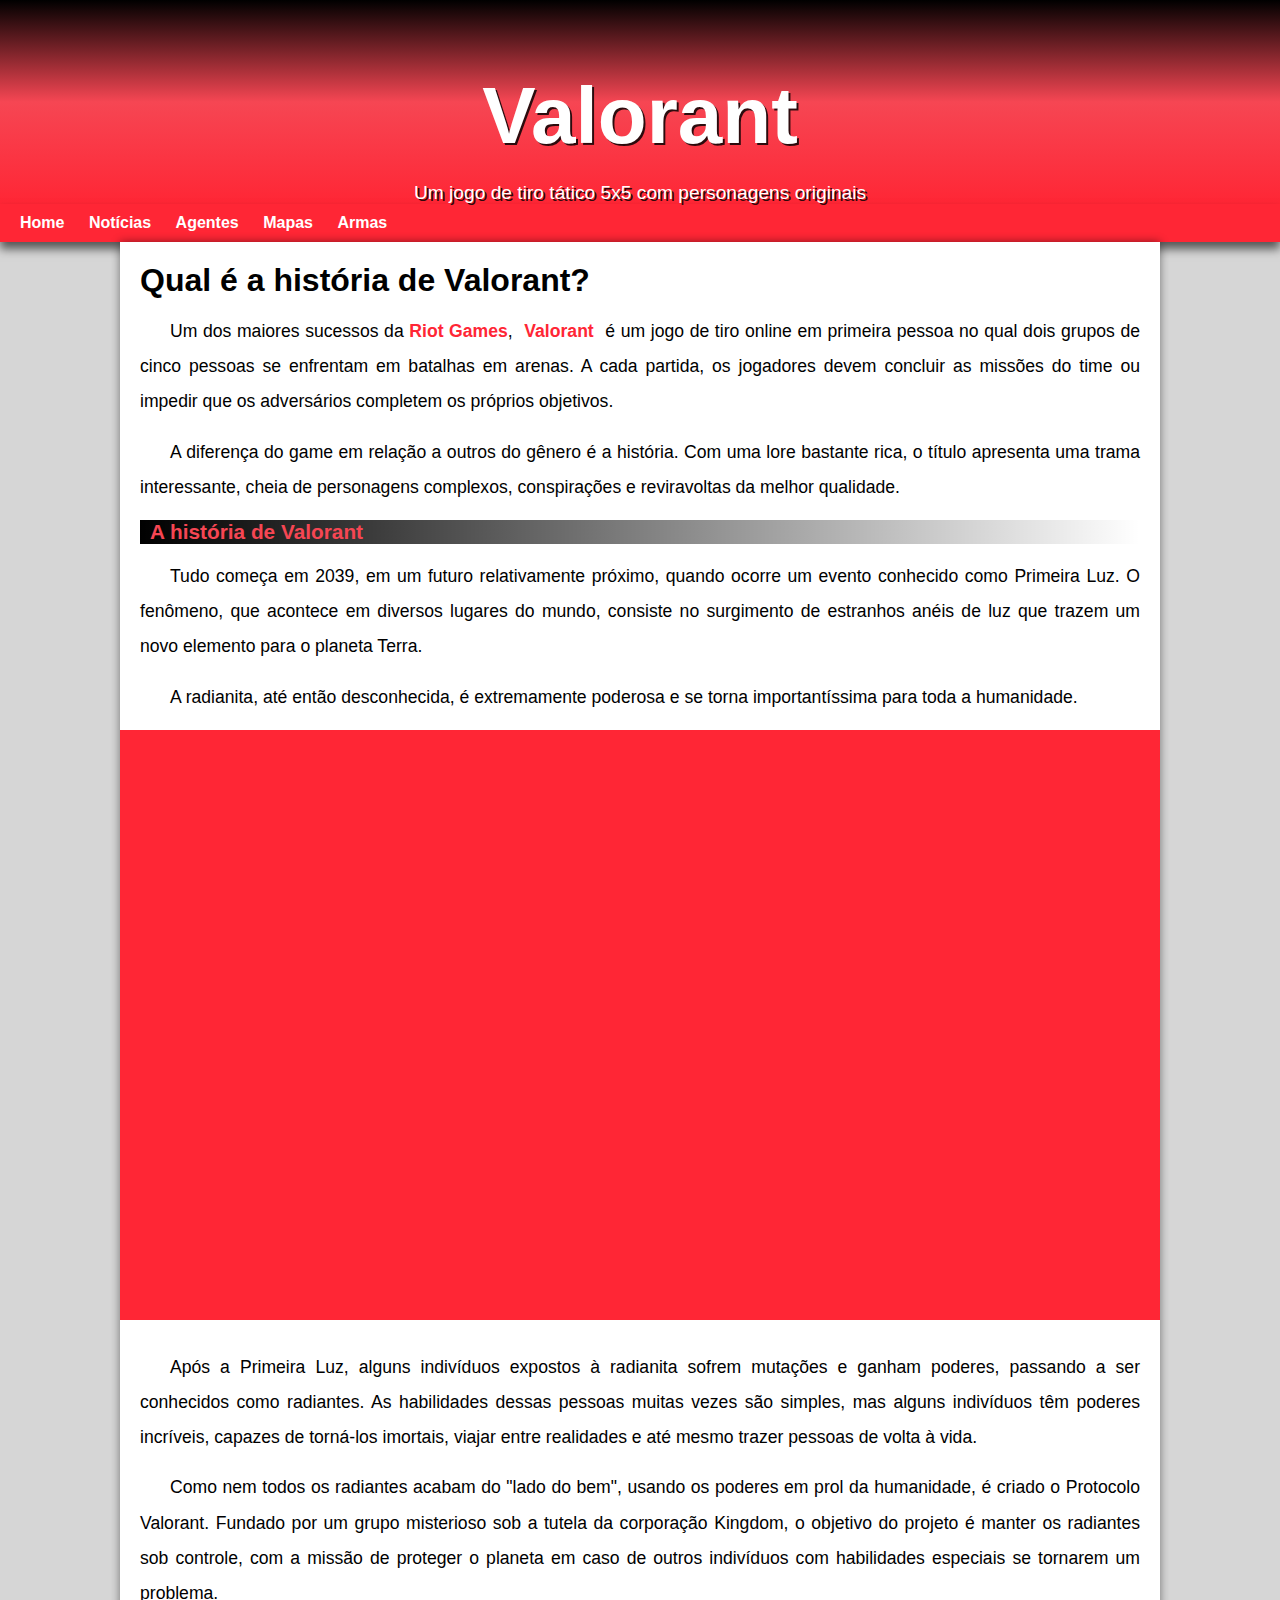
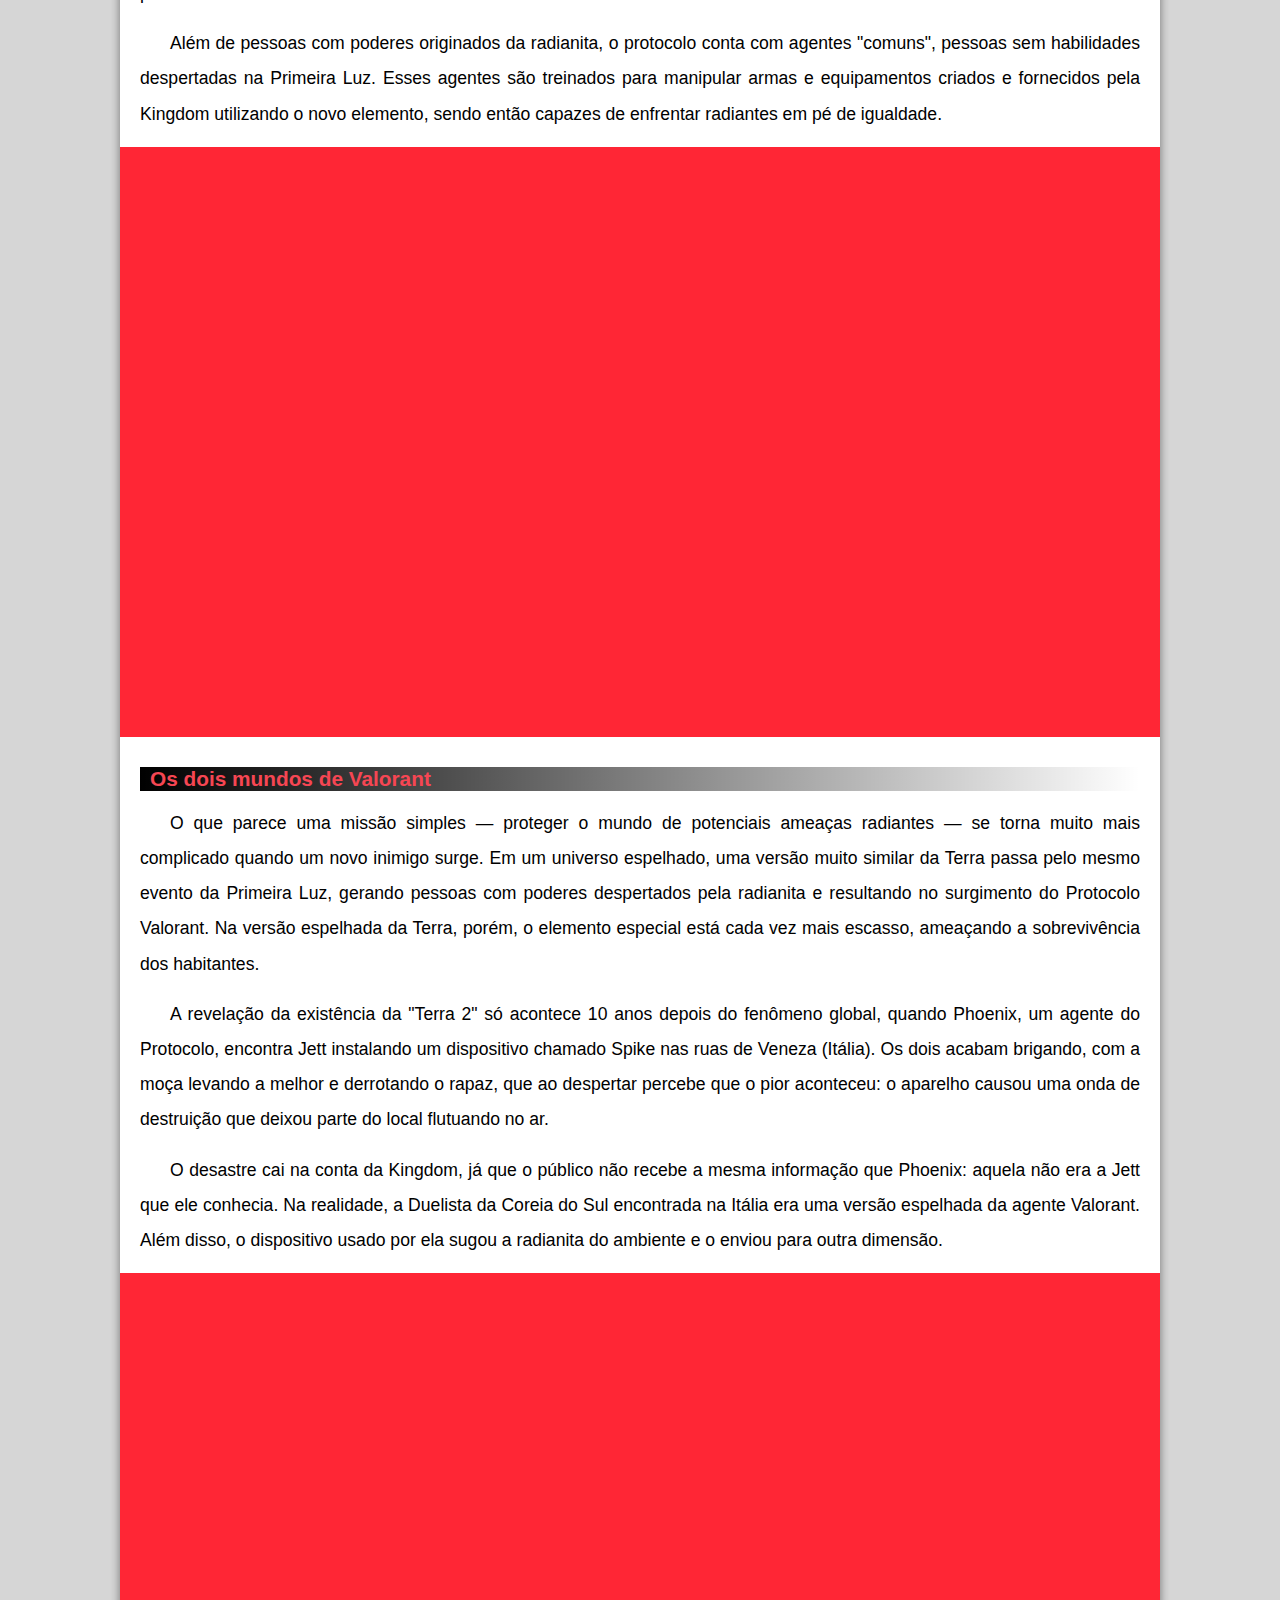
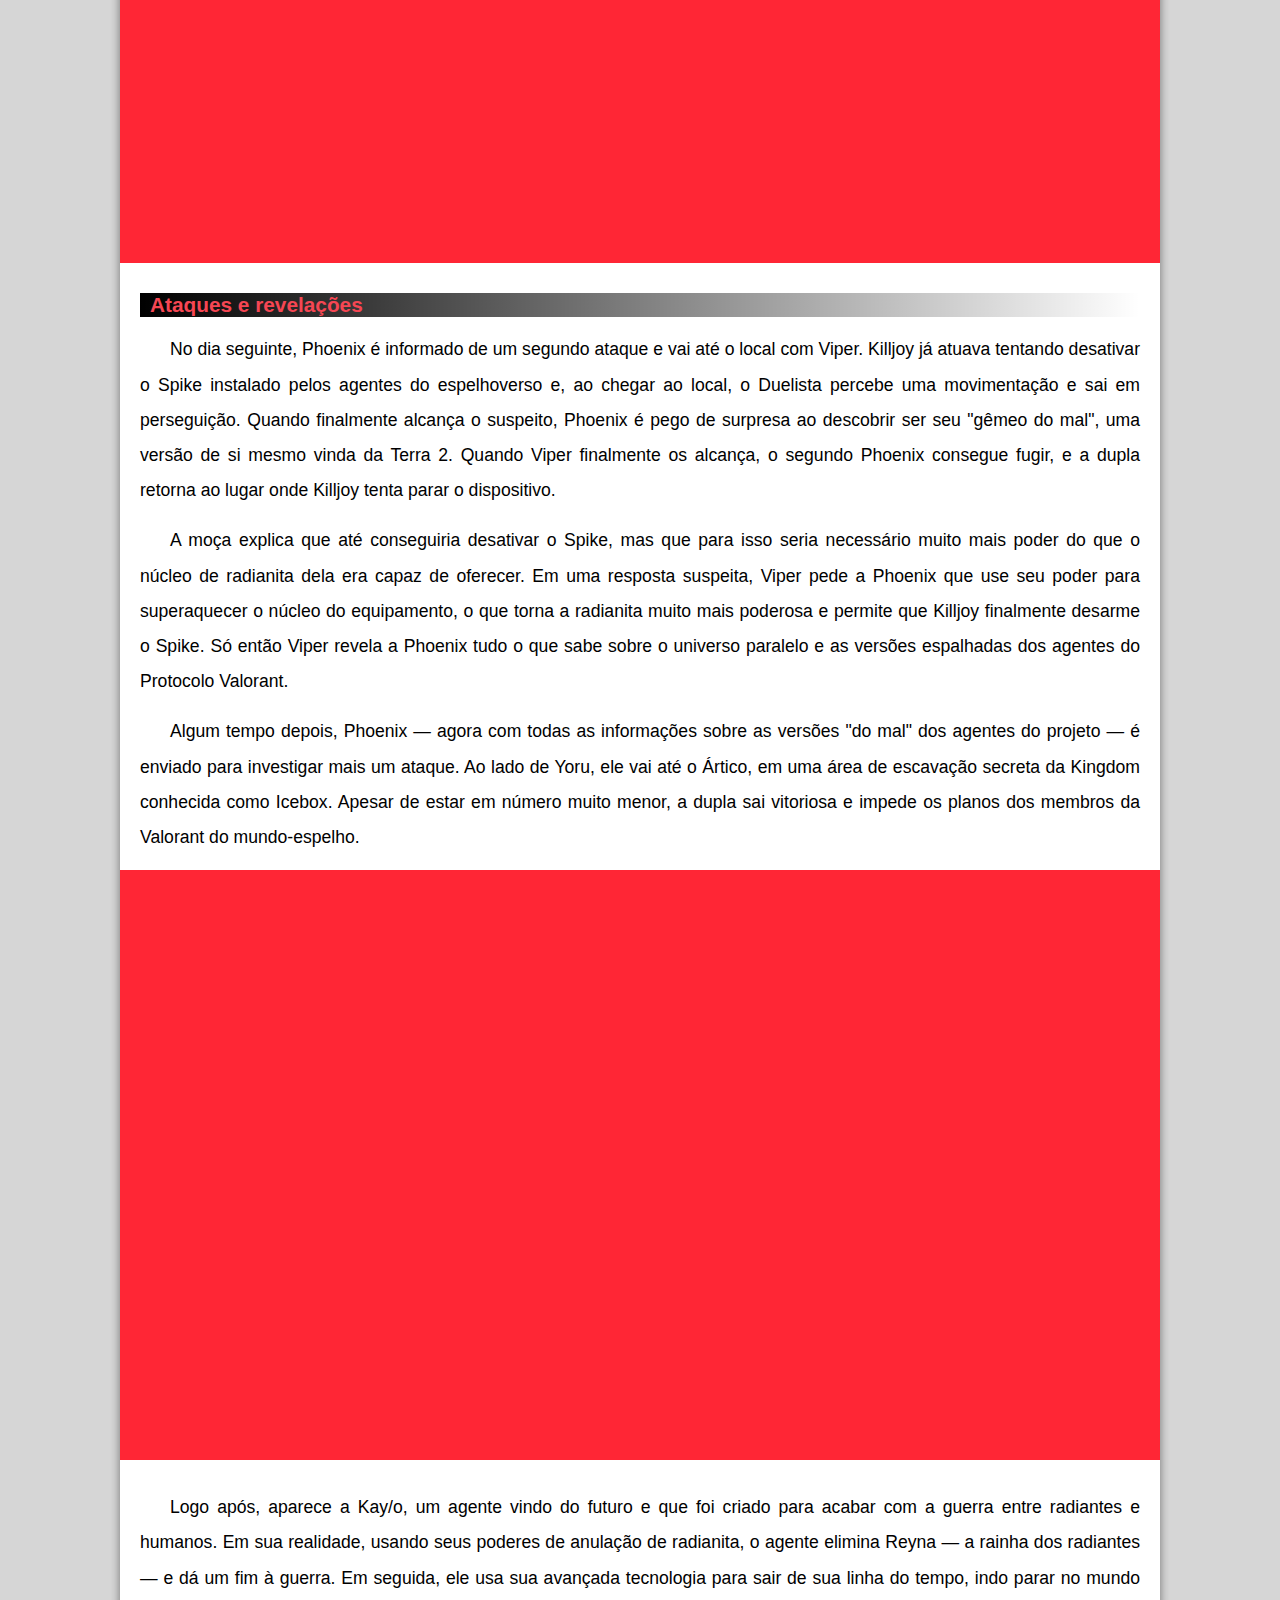
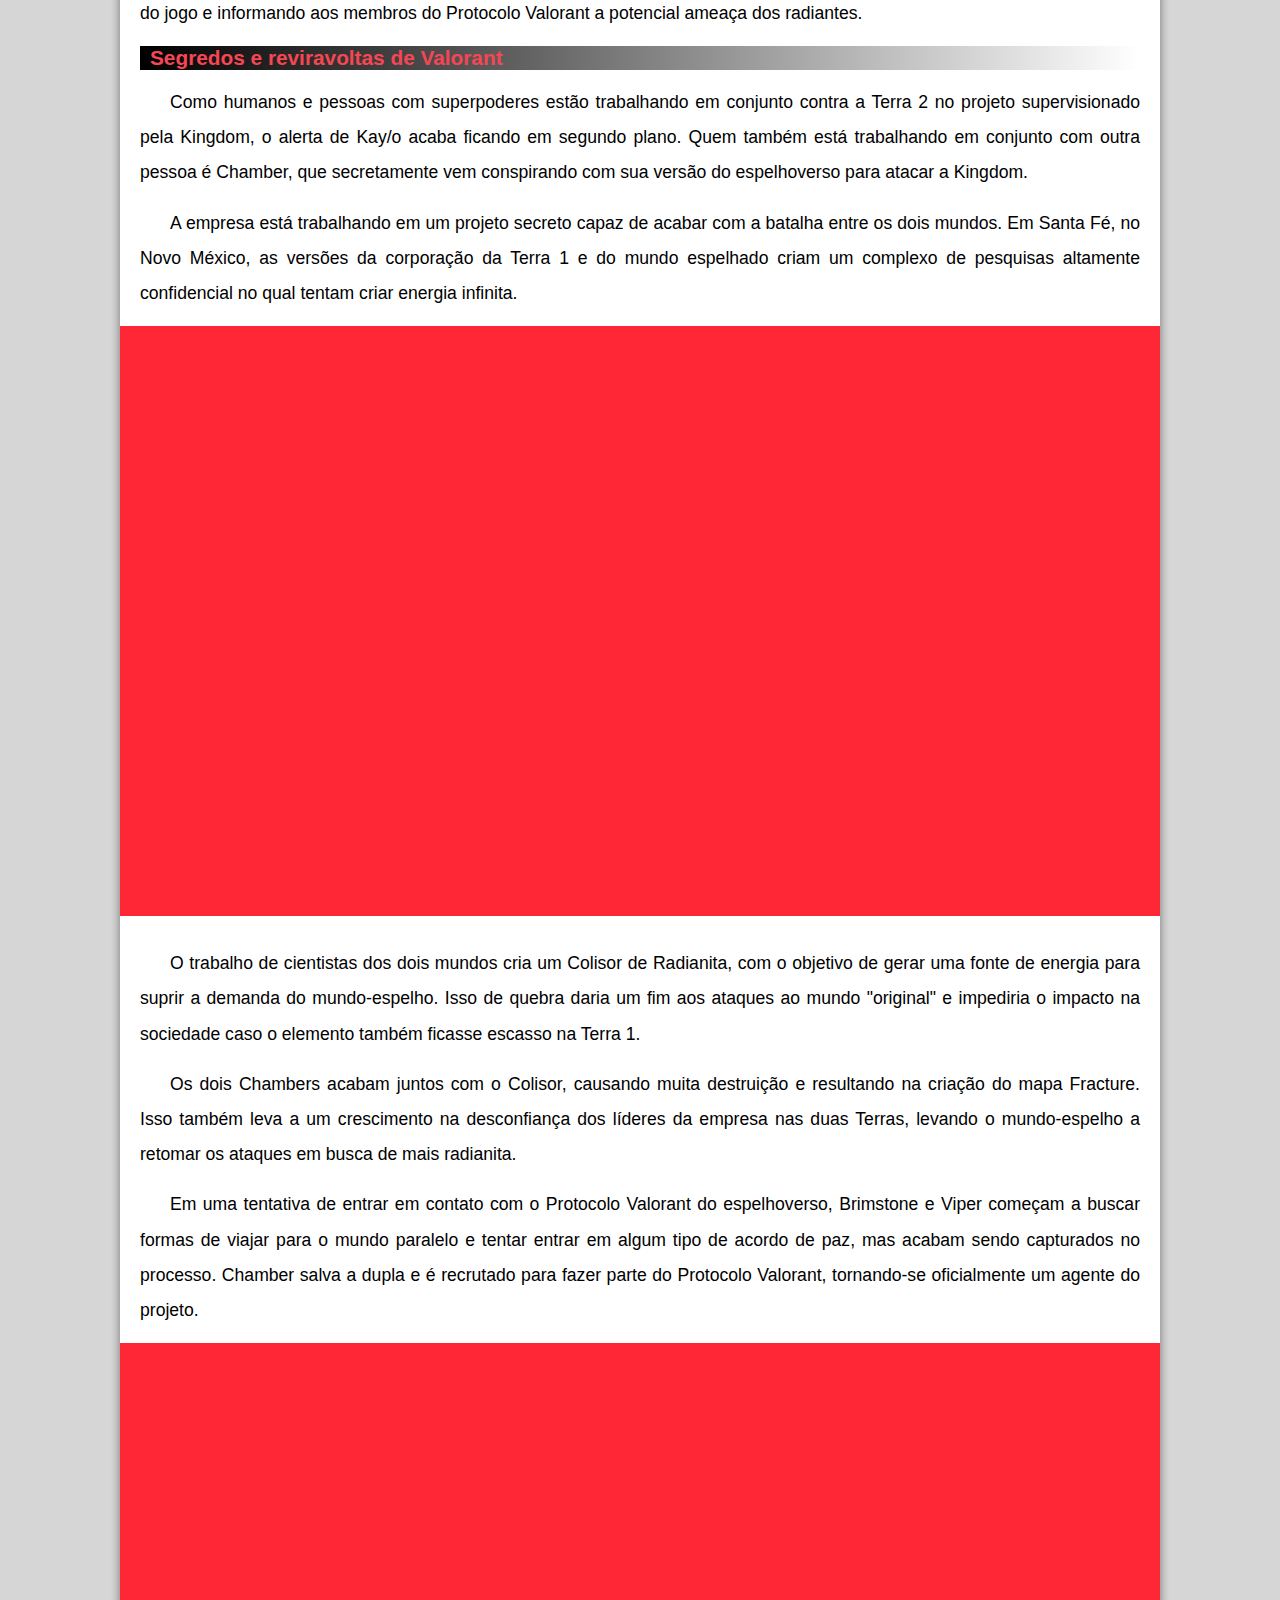
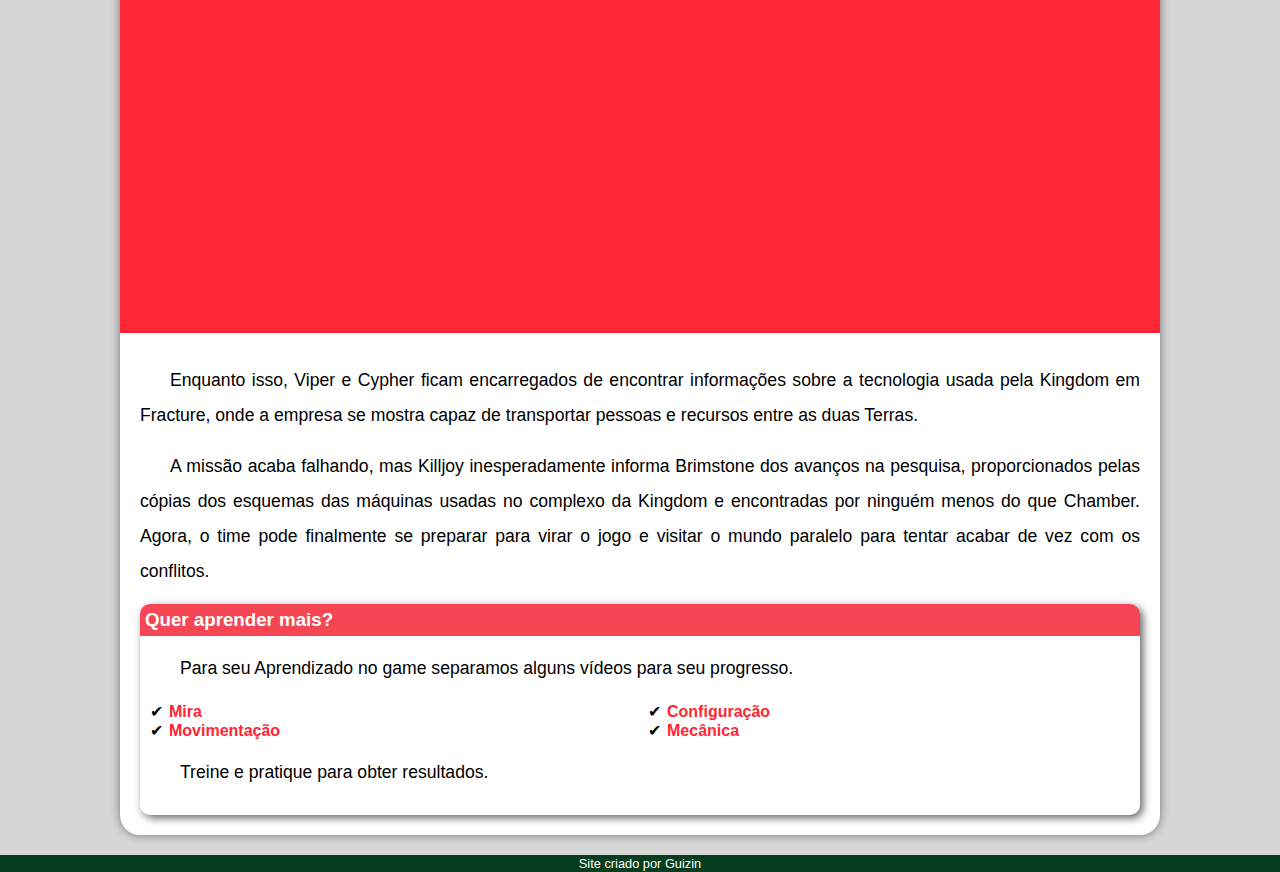
==== commit 44eaf58f: "Update index.html" ====
--- a/index.html
+++ b/index.html
@@ -97,9 +97,11 @@
             <p>Para seu Aprendizado no game separamos alguns vídeos para seu progresso.</p>
 
             <ul>
-                <li><a href="#">Mira</a></li>
-                <li><a href="#">movimentação</a></li>
-                <li><a href="#">Configuração</a></li>
+                <li><a href="https://www.youtube.com/watch?v=uu5BYc5qfkE&list=PL5QWesmu5Ay1mLGr5ilM99gsfAwBnXgCf&index=2" target="_blank">Mira</a></li>
+                <li><a href="https://www.youtube.com/watch?v=oFRVQU3c8YY" target="_blank">Movimentação</a></li>
+                <li><a href="https://www.youtube.com/watch?v=Mzui5YPU0Bs&list=PL5QWesmu5Ay1mLGr5ilM99gsfAwBnXgCf&index=6" target="_blank">Configuração</a></li>
+                <li><a href="https://www.youtube.com/watch?v=6hX-mkRiK4s&list=PL5QWesmu5Ay1mLGr5ilM99gsfAwBnXgCf&index=5" target="_blank">Mecânica</a></li>
+
             </ul>
 
         <p>Treine e pratique para obter resultados.</p>
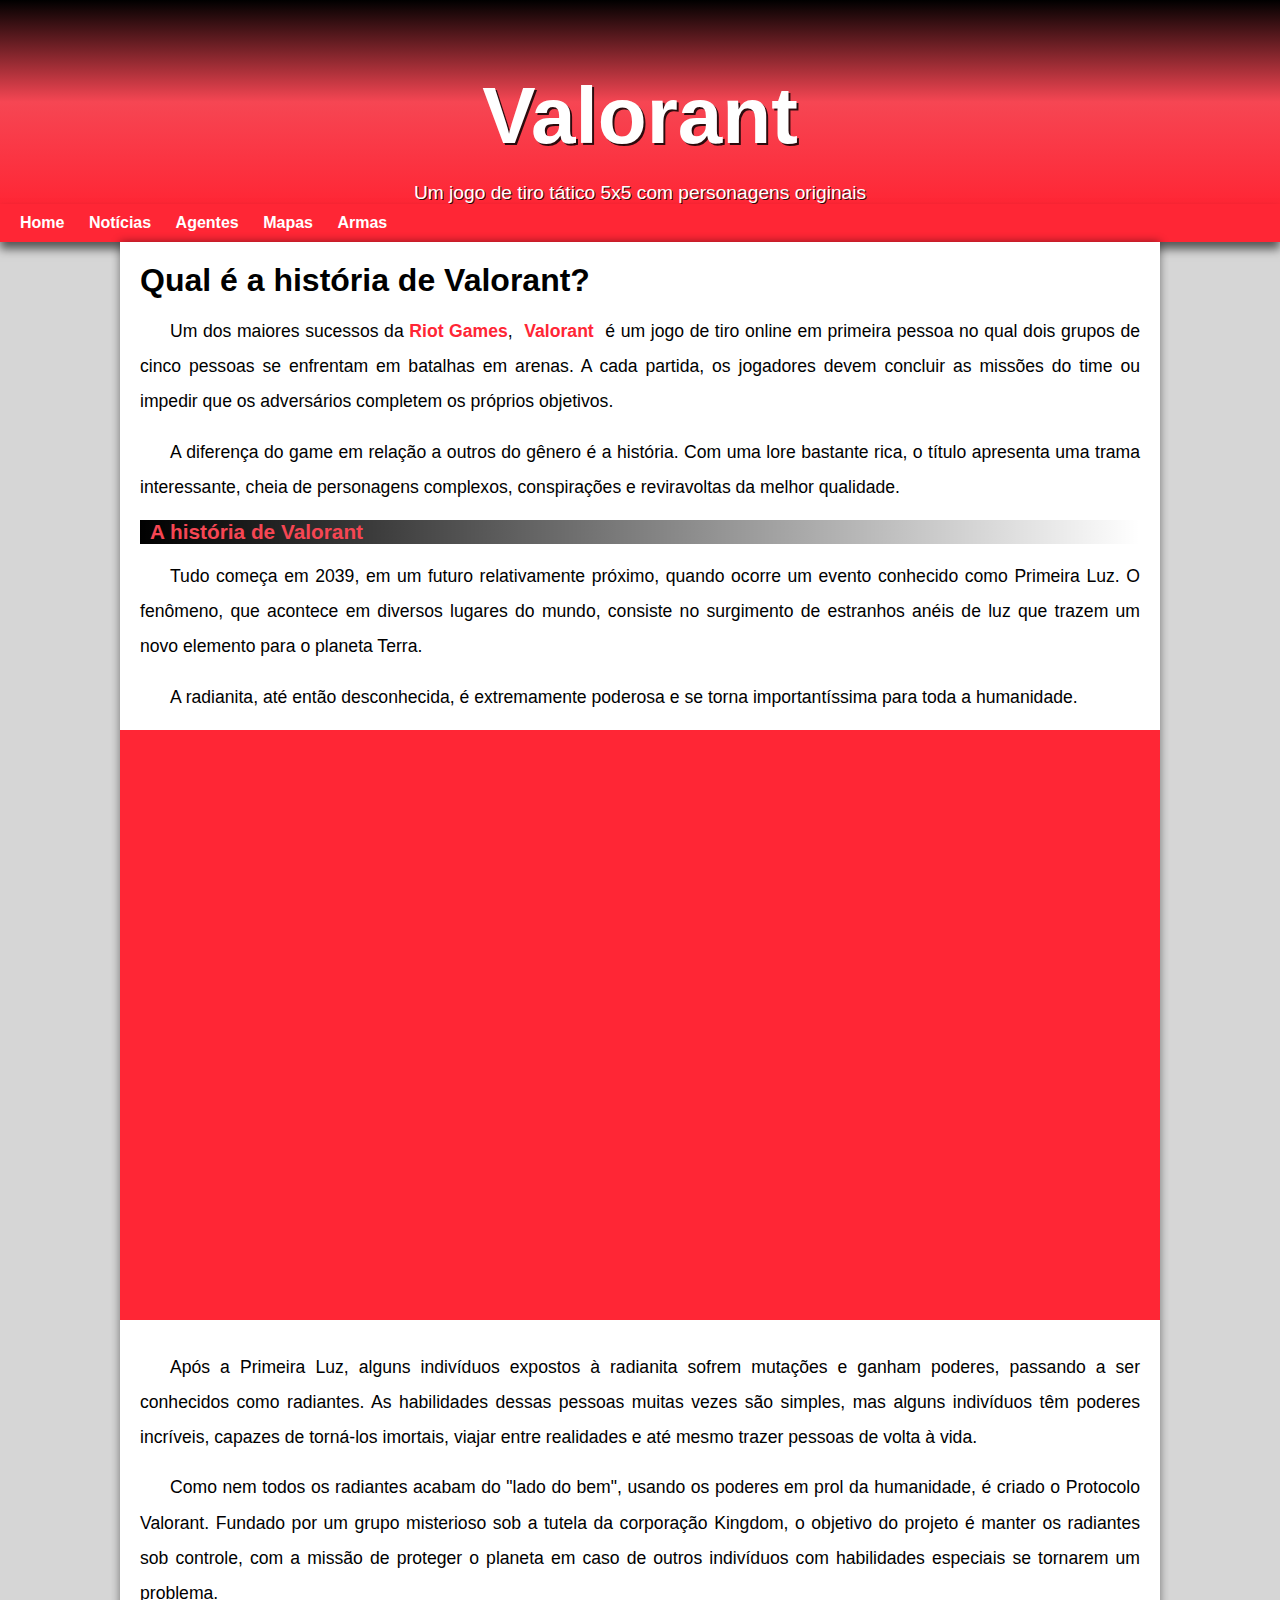
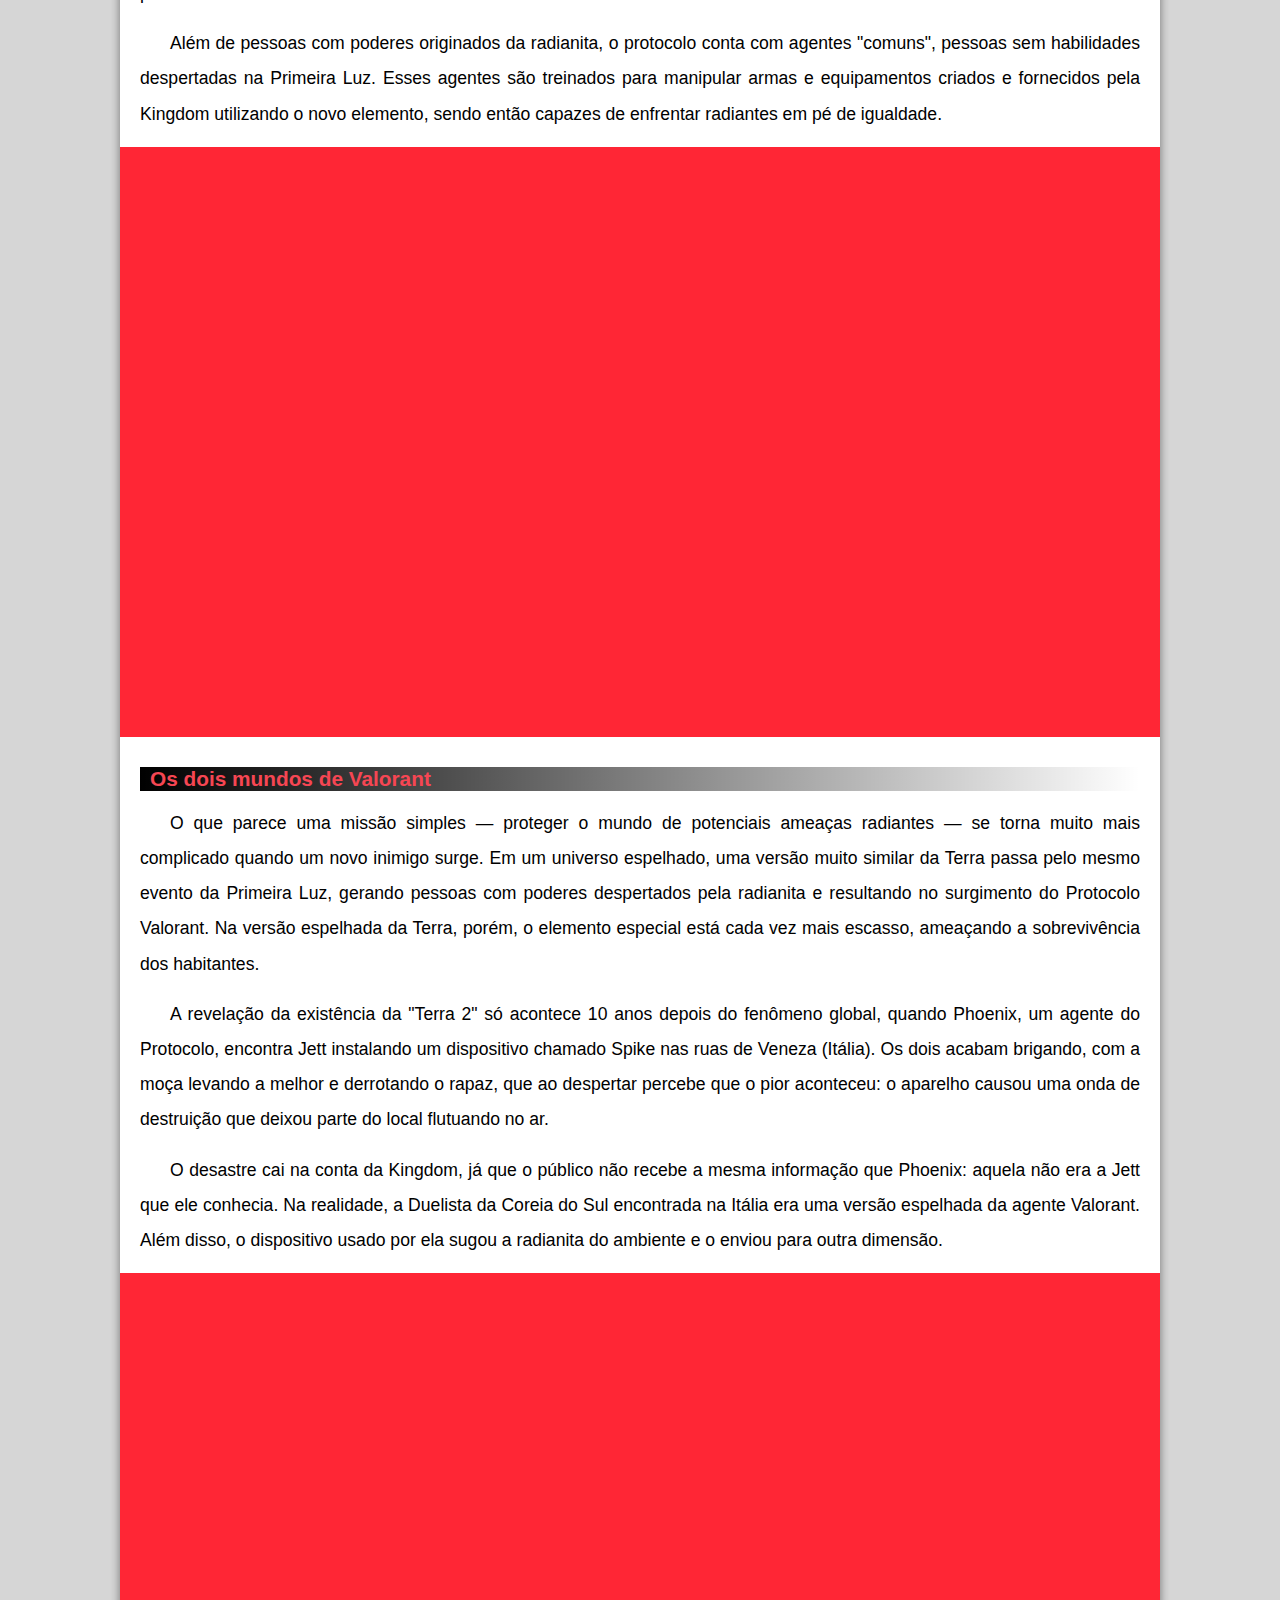
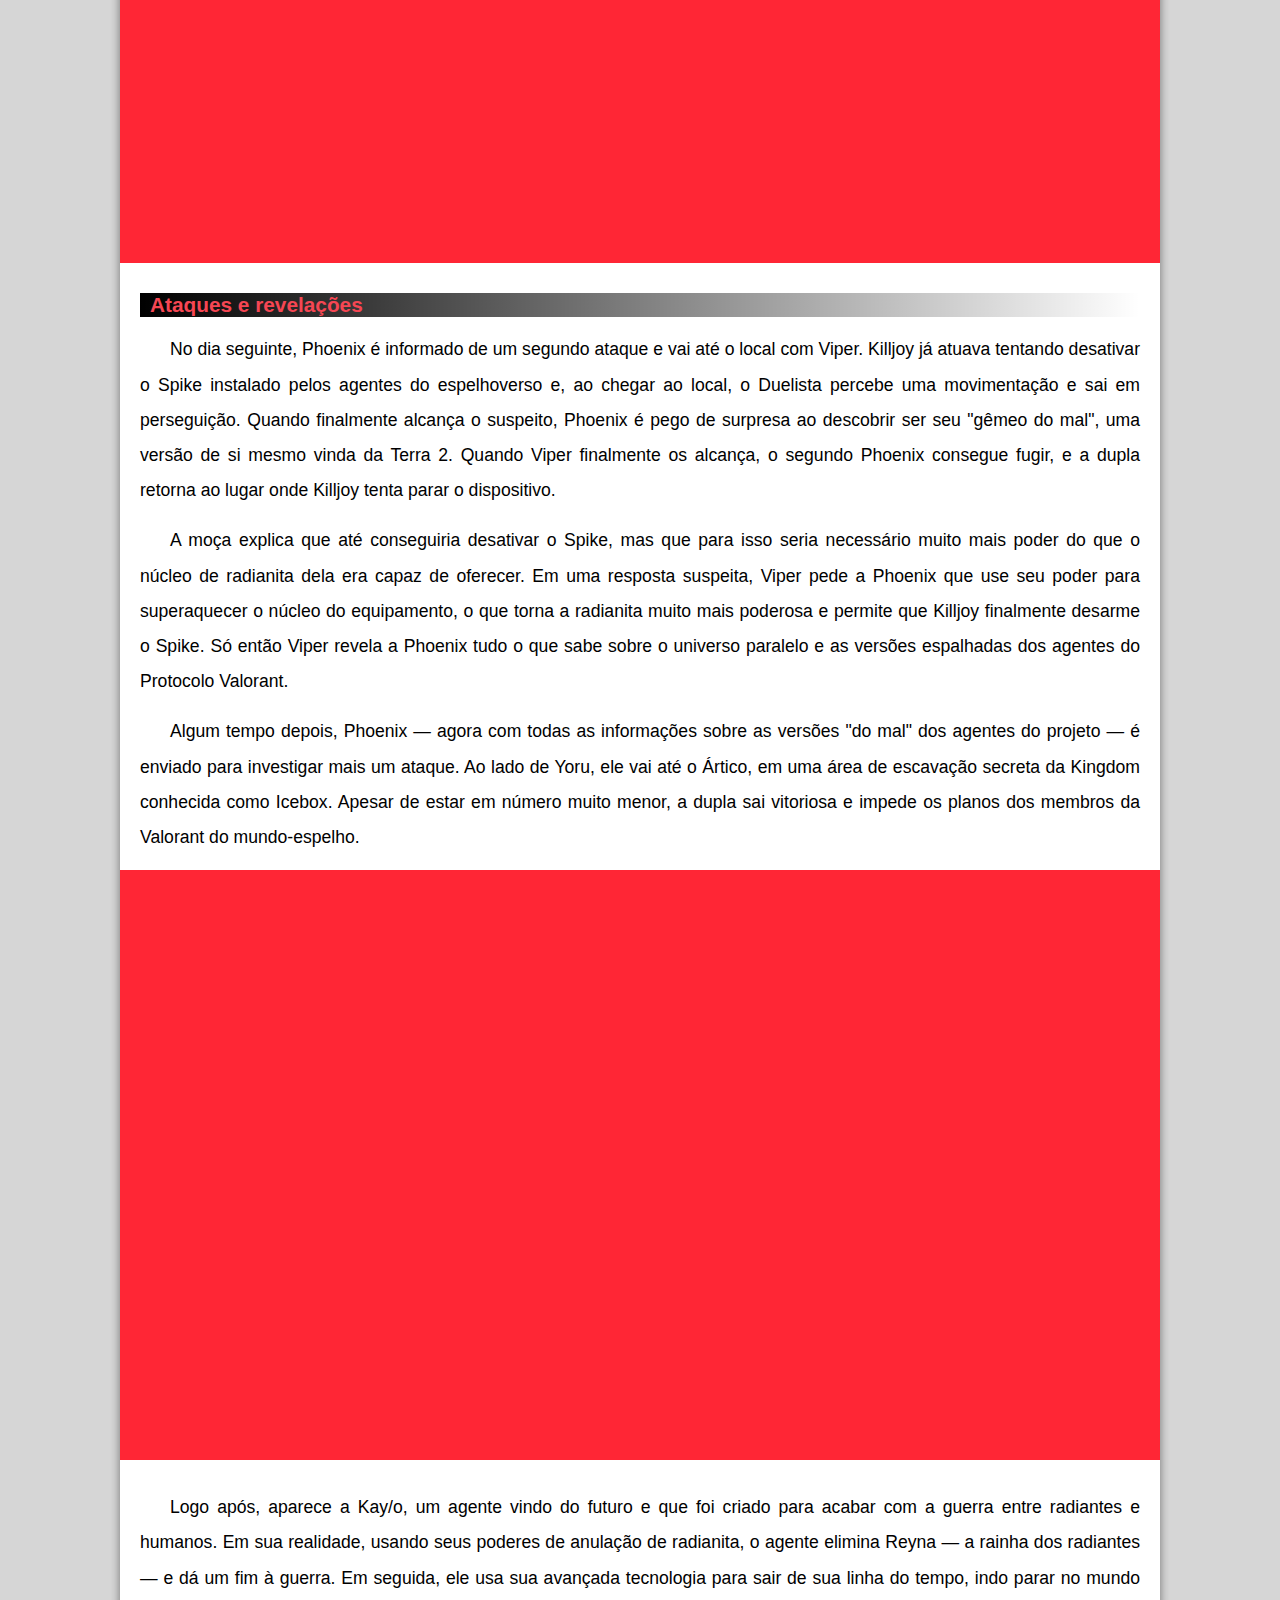
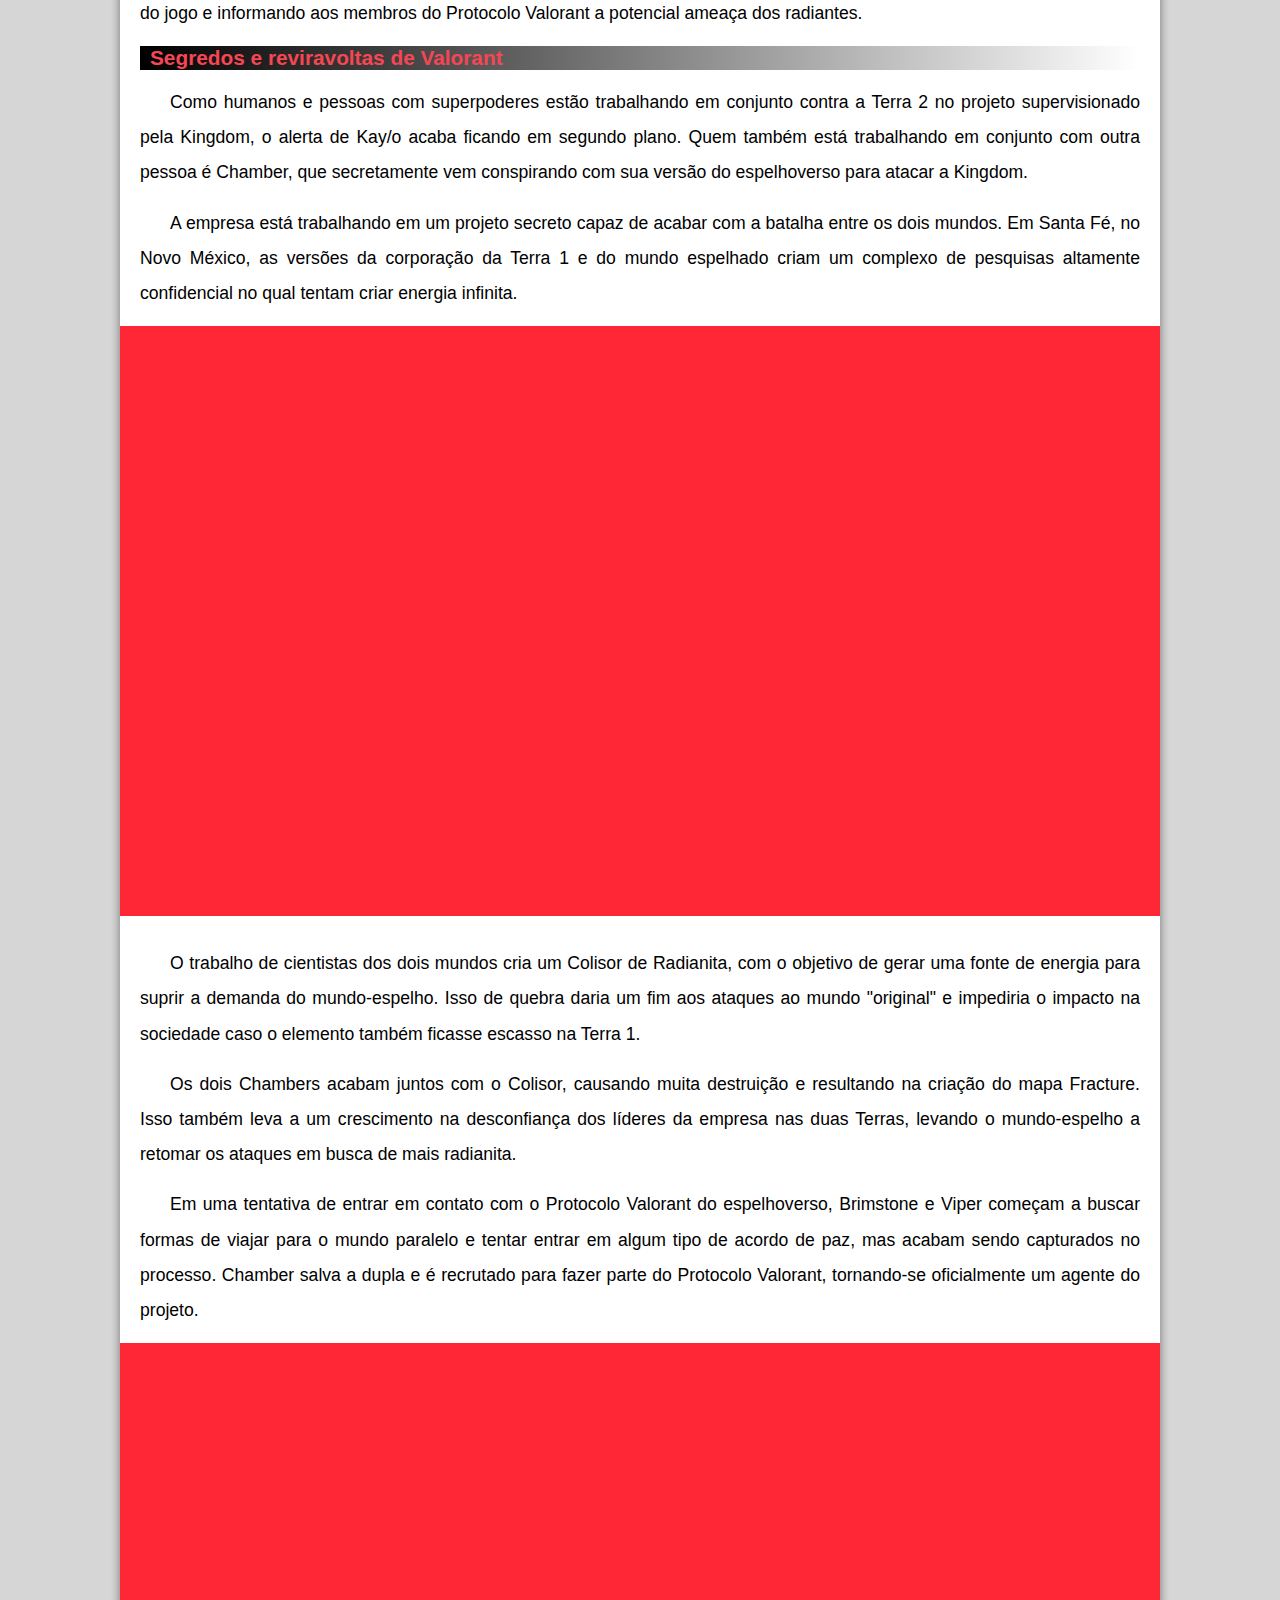
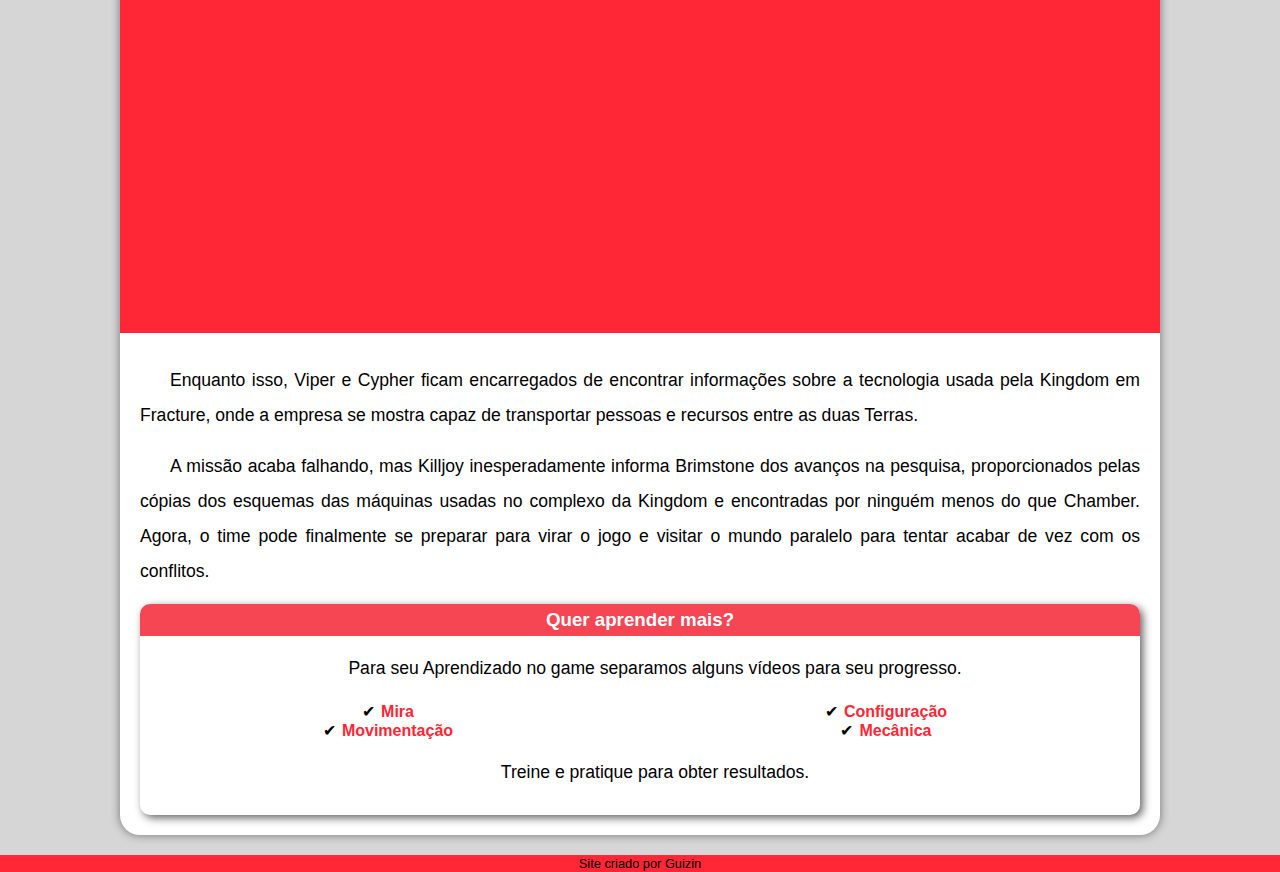
==== commit 5af9ad04: "update" ====
--- a/index.html
+++ b/index.html
@@ -15,11 +15,11 @@
     </header>
 
     <nav>
-        <a href="#">Home</a>
-        <a href="#">Notícias</a>
-        <a href="#">Agentes</a>
-        <a href="#">Mapas</a>
-        <a href="#">Armas</a>
+        <a href="aviso.html">Home</a>
+        <a href="aviso.html">Notícias</a>
+        <a href="aviso.html">Agentes</a>
+        <a href="aviso.html">Mapas</a>
+        <a href="aviso.html">Armas</a>
     </nav>
 
     <main>
--- a/estilo/style.css
+++ b/estilo/style.css
@@ -37,7 +37,7 @@
 
 
 header > h1{
-    font-family: Arial, Helvetica, sans-serif;
+    font-family:'Lucida Sans', 'Lucida Sans Regular', 'Lucida Grande', 'Lucida Sans Unicode', Geneva, Verdana, sans-serif;
     color: white;
     margin-top: 30px;
     margin-bottom: 20px;
@@ -53,7 +53,7 @@
     padding-left: 10px;
     padding-right: 10px;
     margin: auto;
-    text-shadow: 2px 2px 0px rgba(0, 0, 0, 0.822);
+    text-shadow: 1px 1px 0px rgba(0, 0, 0, 0.822);
 }
 
 nav {
@@ -69,6 +69,7 @@
     font-weight: bold;    
     border-radius: 20px;
     transition-duration: .5s;
+    
 }
 
 nav > a:hover {
@@ -160,6 +161,8 @@
     padding: 10px;
     border-radius: 10px;
     box-shadow: 3px 3px 8px rgba(0, 0, 0, 0.61);
+    text-align: center;
+    
 }
 
 aside ul{
@@ -173,14 +176,19 @@
     padding: 5px;
     margin: -10px -10px 0px -10px;
     border-radius: 10px 10px 0px 0px;
+    text-align: center;
     
+}
+
+aside p{
+    text-align: center;
 }
 
 
 footer{
-    background-color: #063D1E;
+    background-color: var(--cor5);
     text-align: center;
-    color: white;
+    color: black;
     font-size: 0.8em;
     padding: 1px;
     margin: 0px;
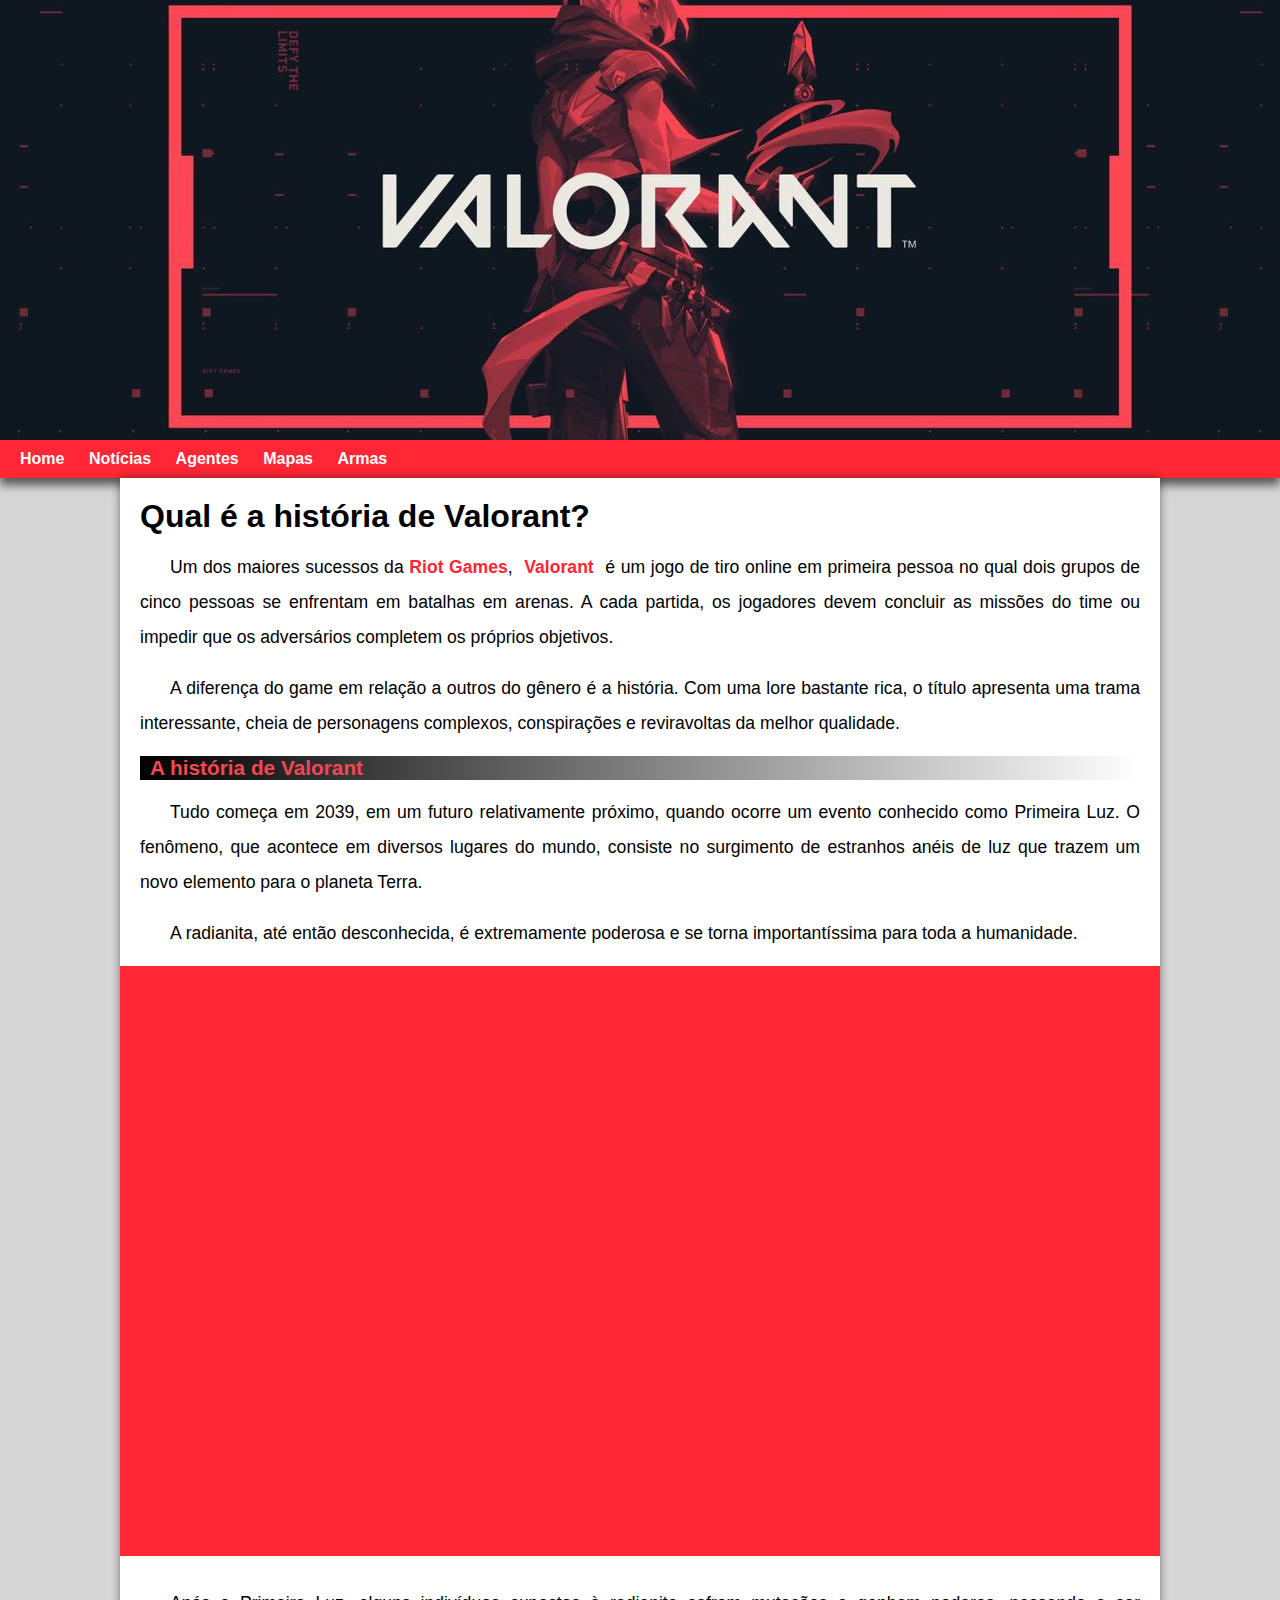
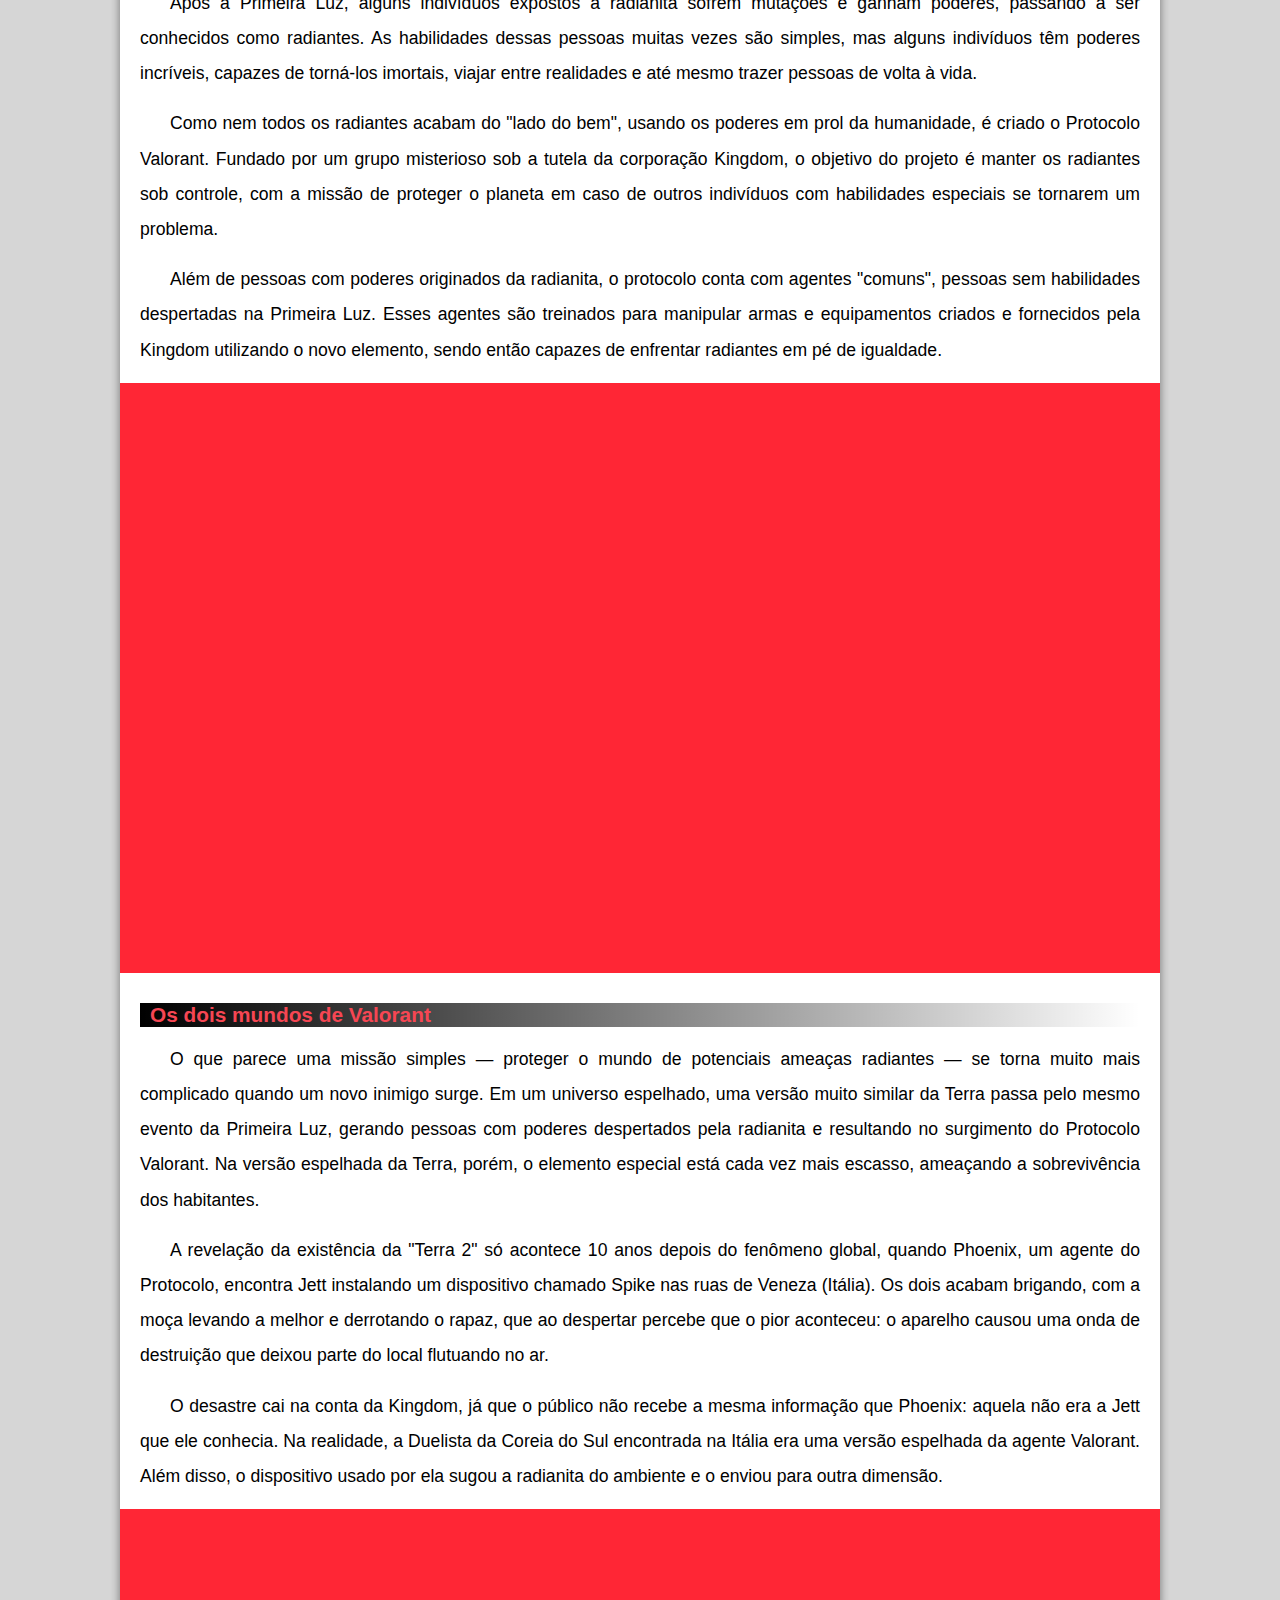
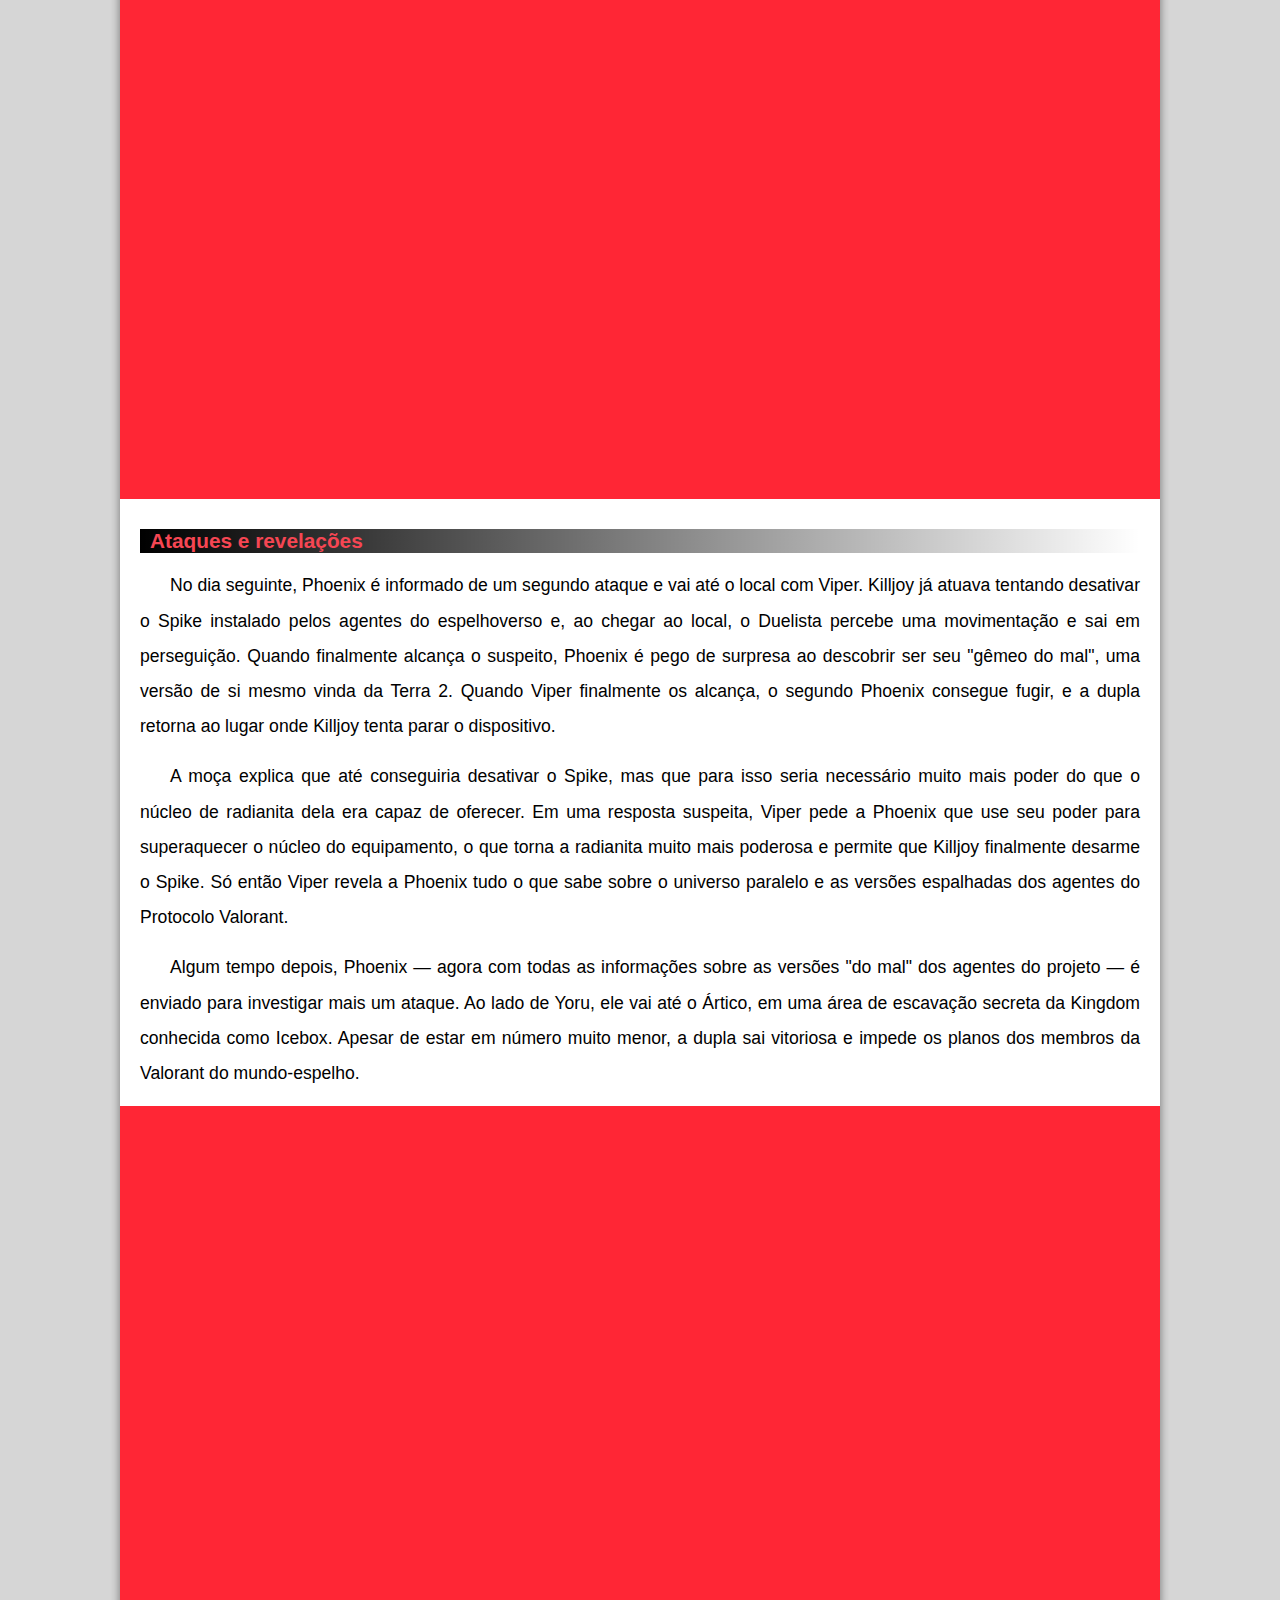
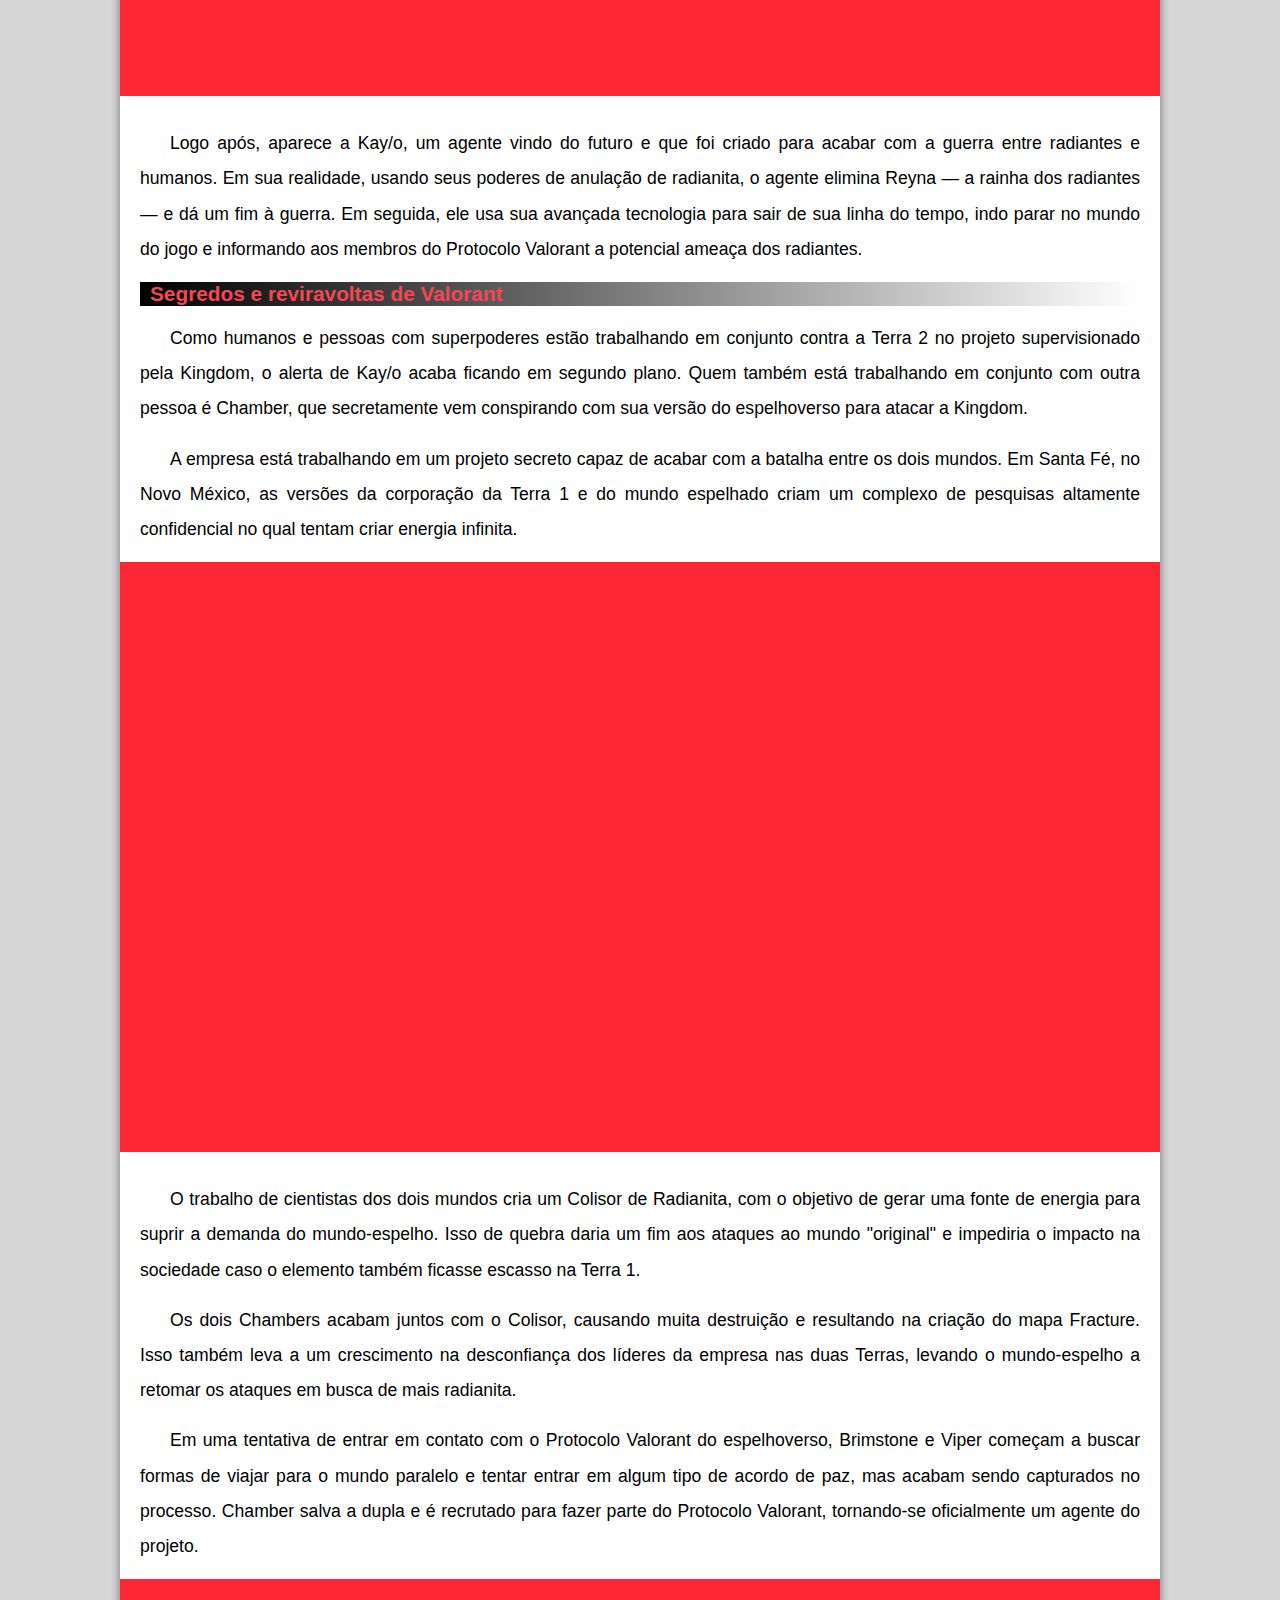
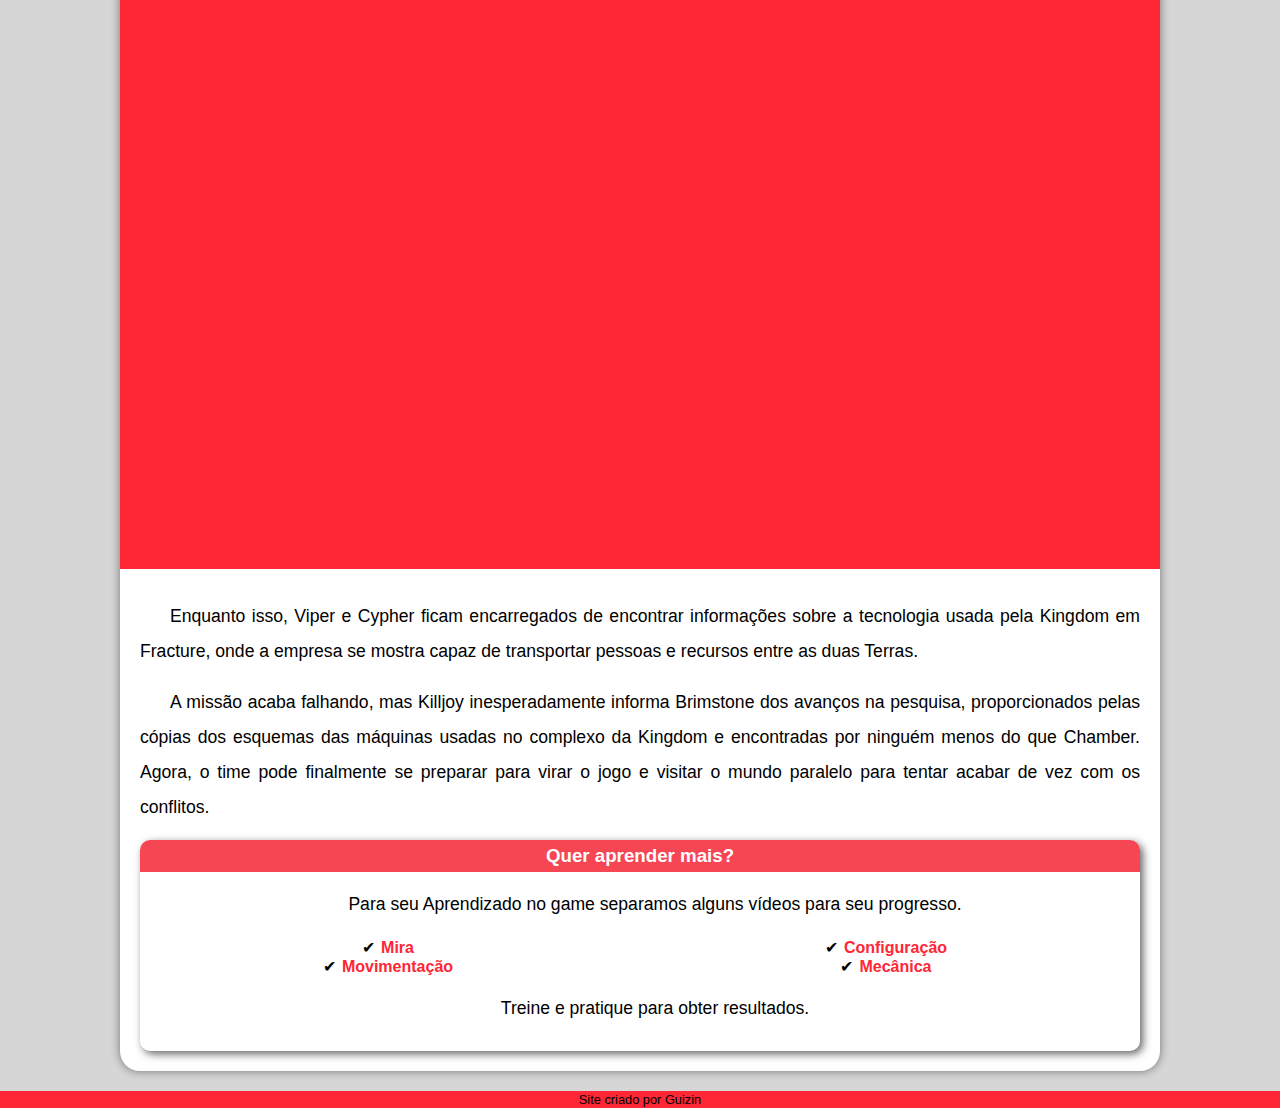
==== commit 554afeb4: "atual" ====
--- a/index.html
+++ b/index.html
@@ -10,8 +10,8 @@
 </head>
 <body>
     <header>
-        <h1>Valorant</h1>
-        <p>Um jogo de tiro tático 5x5 com personagens originais</p>
+        <h1></h1>
+        <p></p>
     </header>
 
     <nav>
--- a/estilo/style.css
+++ b/estilo/style.css
@@ -29,7 +29,10 @@
 
 header{
     background-image:linear-gradient(var(--cor1),var(--cor4),var(--cor5));
-    min-height: 150px;
+    background-image: url(valorant.png);
+    background-position: center center;
+    background-repeat: inherit;
+    min-height: 400px;
     padding-top: 40px;
     text-align: center;
     
